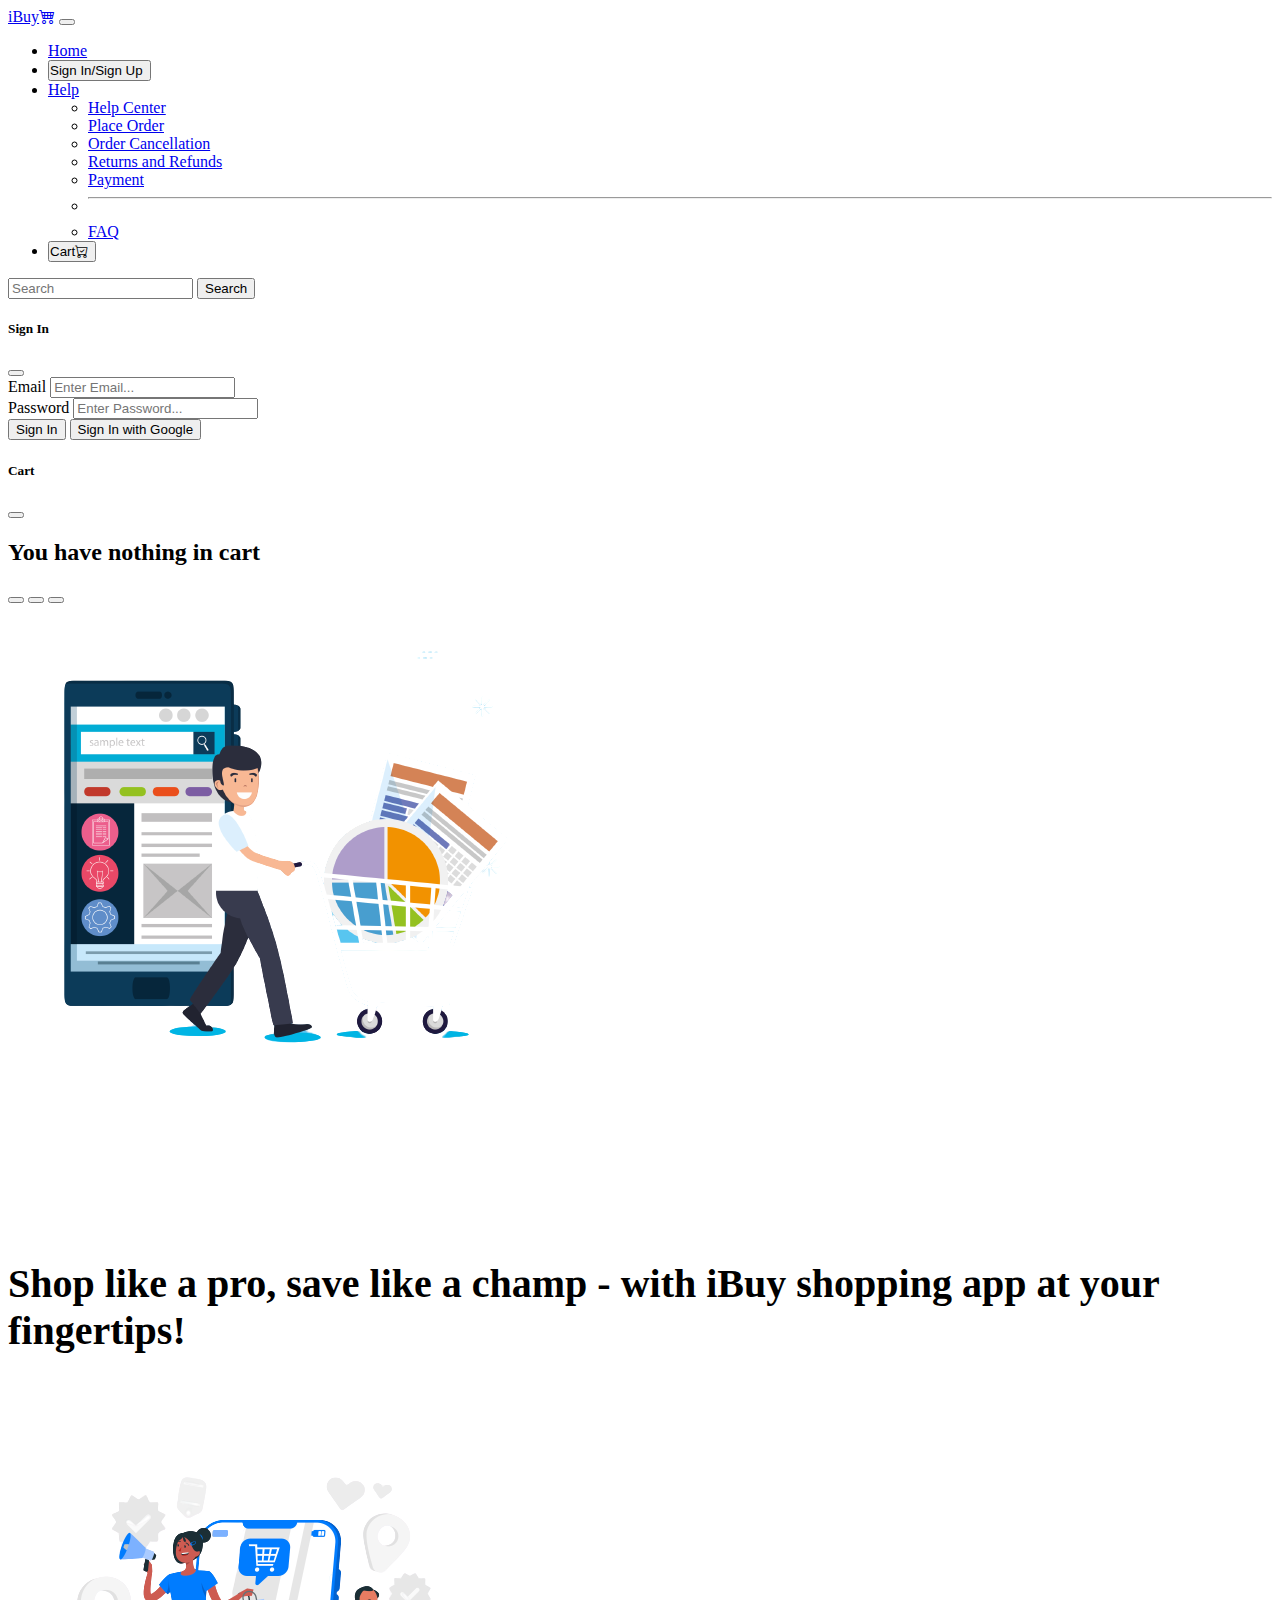
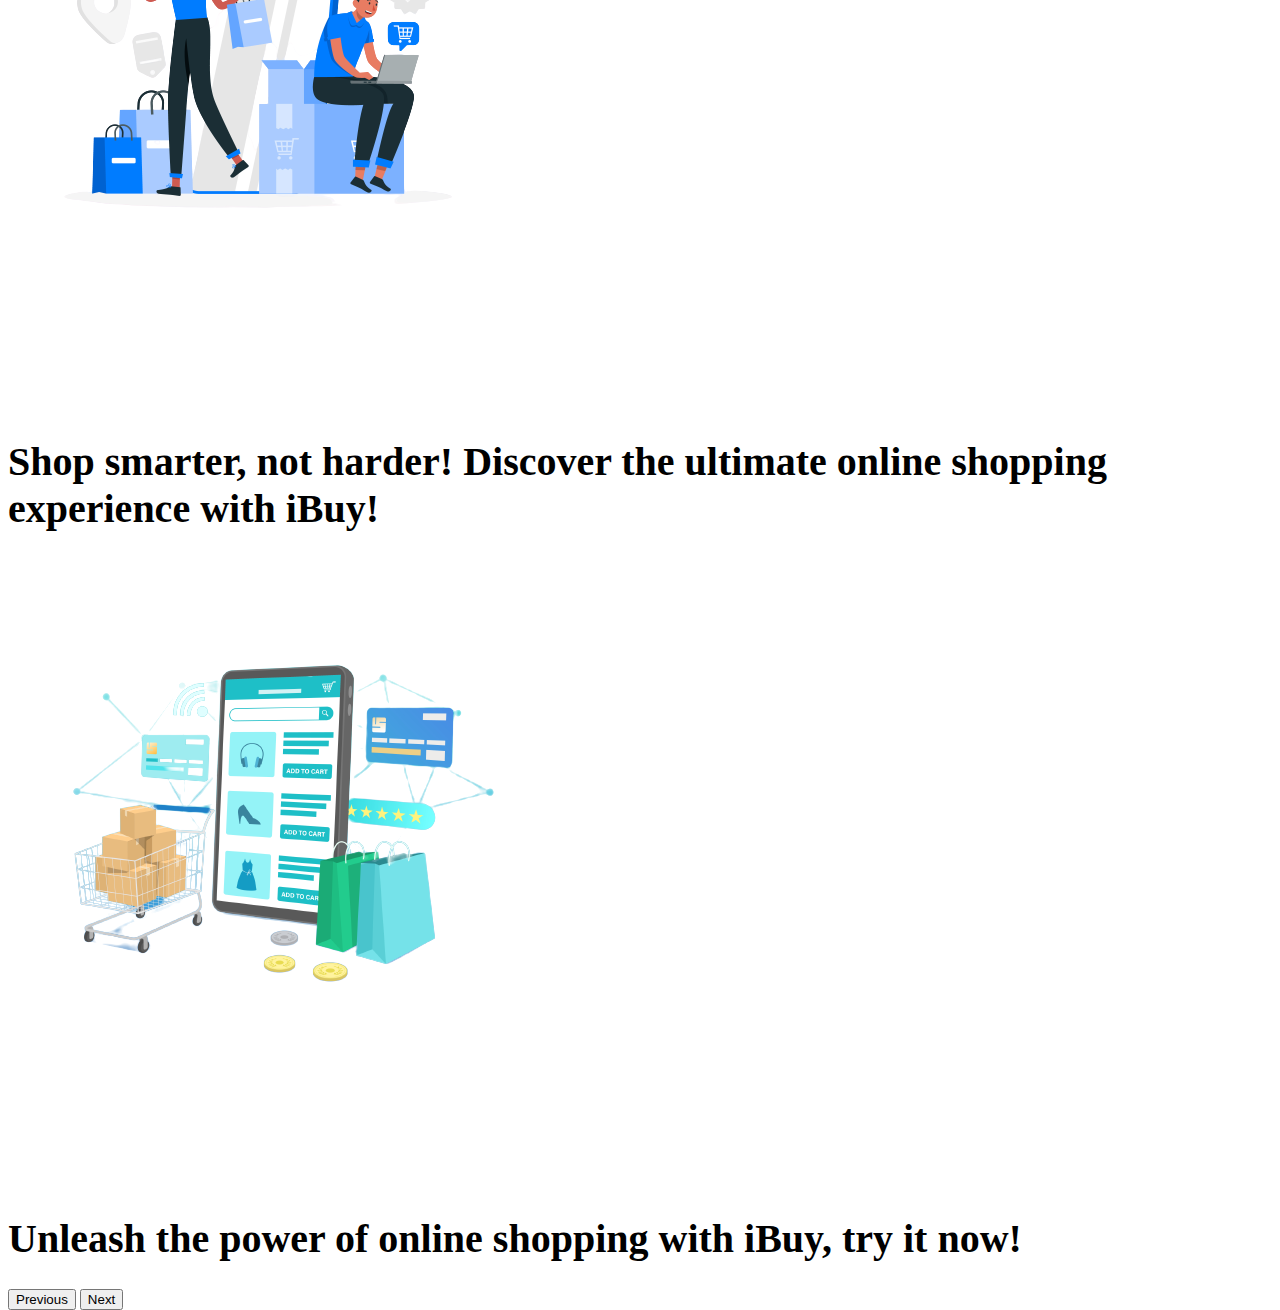
==== HTML Files/index.html @ 5ae65d47 "Created carousel for the hero section" ====
<!DOCTYPE html>
<html lang="en">
    <head>
        <meta charset="UTF-8">
        <meta http-equiv="X-UA-Compatible" content="IE=edge">
        <meta name="viewport" content="width=device-width, initial-scale=1.0">
        <link href="https://cdn.jsdelivr.net/npm/bootstrap@5.3.0-alpha1/dist/css/bootstrap.min.css" rel="stylesheet" integrity="sha384-GLhlTQ8iRABdZLl6O3oVMWSktQOp6b7In1Zl3/Jr59b6EGGoI1aFkw7cmDA6j6gD" crossorigin="anonymous">
        <link rel="stylesheet" href="https://cdn.jsdelivr.net/npm/bootstrap-icons@1.10.3/font/bootstrap-icons.css">
        <link rel="stylesheet" href="../CSS Files/style.css">
        <title>E-commerce</title>
    </head>
    <body>
        <!-- -------- Navbar -------- -->
        <nav class="navbar navbar-expand-lg bg-body-tertiary px-5 shadow sticky-top">
            <div class="container-fluid">
            <a class="navbar-brand text-primary fs-1 fw-bold ms-5 me-5" href="#">iBuy<i class="bi bi-cart4"></i></a>
            <button class="navbar-toggler" type="button" data-bs-toggle="collapse" data-bs-target="#navbarSupportedContent" aria-controls="navbarSupportedContent" aria-expanded="false" aria-label="Toggle navigation">
                <span class="navbar-toggler-icon"></span>
            </button>
            <div class="collapse navbar-collapse ms-5 fw-bold" id="navbarSupportedContent">
                <ul class="navbar-nav me-auto mb-2 mb-lg-0">
                    <li class="nav-item me-5">
                        <a class="nav-link active" aria-current="page" href="#">Home</a>
                    </li>
                    <li class="nav-item me-5 sign">
                        <button class="btn fw-bold" type="button" data-bs-toggle="offcanvas" data-bs-target="#offcanvasRight" aria-controls="offcanvasRight">Sign In/Sign Up</button>
                    </li>
                    <li class="nav-item me-5 dropdown">
                        <a class="nav-link dropdown-toggle" href="#" role="button" data-bs-toggle="dropdown" aria-expanded="false">
                            Help
                        </a>
                        <ul class="dropdown-menu">
                            <li><a class="dropdown-item" href="#">Help Center</a></li>
                            <li><a class="dropdown-item" href="#">Place Order</a></li>
                            <li><a class="dropdown-item" href="#">Order Cancellation</a></li>
                            <li><a class="dropdown-item" href="#">Returns and Refunds</a></li>
                            <li><a class="dropdown-item" href="#">Payment</a></li>
                            <li><hr class="dropdown-divider"></li>
                            <li><a class="dropdown-item" href="#">FAQ</a></li>
                        </ul>
                    </li>
                    <li class="nav-item cart">
                        <button class="btn fw-bold" type="button" data-bs-toggle="offcanvas" data-bs-target="#staticBackdrop" aria-controls="staticBackdrop">
                            Cart<i class="bi bi-cart-check"></i>
                        </button>
                    </li>
                </ul>
                <form class="d-flex w-50 me-5 find" role="search">
                <input class="form-control me-2" type="search" placeholder="Search" aria-label="Search">
                <button class="btn btn-primary" type="submit">Search</button>
                </form>
            </div>
            </div>
        </nav>
            <!-- -------- Sign In/Sign Up -------- -->
            <div class="offcanvas offcanvas-end" tabindex="-1" id="offcanvasRight" aria-labelledby="offcanvasRightLabel">
                <div class="offcanvas-header">
                    <h5 class="offcanvas-title text-primary" id="offcanvasRightLabel">Sign In</h5>
                    <button type="button" class="btn-close" data-bs-dismiss="offcanvas" aria-label="Close"></button>
                </div>
                <div class="offcanvas-body">
                    <form class="text-center">
                        <div class="mb-3">
                            <label for="" class="form-label float-start">Email</label>
                            <input type="text" class="form-control" placeholder="Enter Email...">
                        </div>
                        <div class="mb-3">
                            <label for="" class="form-label float-start">Password</label>
                            <input type="password" class="form-control" placeholder="Enter Password...">
                        </div>
                        <button class="btn btn-primary w-50 fw-bold">Sign In</button>
                        <button class="btn btn-warning w-50 m-3 fw-bold">Sign In with Google</button>
                    </form>
                </div>
            </div>
            <!-- --------- Cart and Orders --------- -->
            <div class="offcanvas offcanvas-start" data-bs-backdrop="static" tabindex="-1" id="staticBackdrop" aria-labelledby="staticBackdropLabel">
                <div class="offcanvas-header">
                <h5 class="offcanvas-title" id="staticBackdropLabel">Cart</h5>
                <button type="button" class="btn-close" data-bs-dismiss="offcanvas" aria-label="Close"></button>
                </div>
                <div class="offcanvas-body">
                <div>
                    <h2>You have nothing in cart</h2>
                </div>
                </div>
            </div>

            <!-- -------- Hero Section -------- -->
            <div id="carouselExampleIndicators" class="carousel slide">
                <div class="carousel-indicators">
                  <button type="button" data-bs-target="#carouselExampleIndicators" data-bs-slide-to="0" class="active" aria-current="true" aria-label="Slide 1"></button>
                  <button type="button" data-bs-target="#carouselExampleIndicators" data-bs-slide-to="1" aria-label="Slide 2"></button>
                  <button type="button" data-bs-target="#carouselExampleIndicators" data-bs-slide-to="2" aria-label="Slide 3"></button>
                </div>
                <div class="carousel-inner">
                  <div class="carousel-item active">
                    <section class="hero">
                        <div class="row">
                            <div class="col-6 hero-div">
                                <div class="hero-pic">
                                    <img src="../Images/Pic 1-removebg-preview.png" alt="">
                                </div>
                            </div>
                            <div class="col-6 hero-text-div">
                                <div class="hero-text">
                                    <h1 class="text-primary">Shop like a pro, save like a champ - with iBuy shopping app at your fingertips!</h1>
                                </div>
                            </div>
                        </div>
                    </section>
                  </div>
                  <div class="carousel-item">
                    <section class="hero">
                        <div class="row">
                            <div class="col-6 hero-div">
                                <div class="hero-pic">
                                    <img src="../Images/Pic_2-removebg-preview.png" alt="">
                                </div>
                            </div>
                            <div class="col-6 hero-text-div">
                                <div class="hero-text">
                                    <h1 class="text-primary">Shop smarter, not harder! Discover the ultimate online shopping experience with iBuy!</h1>
                                </div>
                            </div>
                        </div>
                    </section>
                  </div>
                  <div class="carousel-item">
                    <section class="hero">
                        <div class="row">
                            <div class="col-6 hero-div">
                                <div class="hero-pic">
                                    <img src="../Images/Pic_3-removebg-preview.png" alt="">
                                </div>
                            </div>
                            <div class="col-6 hero-text-div">
                                <div class="hero-text">
                                    <h1 class="text-primary">Unleash the power of online shopping with iBuy, try it now!</h1>
                                </div>
                            </div>
                        </div>
                    </section>
                  </div>
                </div>
                <button class="carousel-control-prev" type="button" data-bs-target="#carouselExampleIndicators" data-bs-slide="prev">
                  <span class="carousel-control-prev-icon" aria-hidden="true"></span>
                  <span class="visually-hidden">Previous</span>
                </button>
                <button class="carousel-control-next" type="button" data-bs-target="#carouselExampleIndicators" data-bs-slide="next">
                  <span class="carousel-control-next-icon" aria-hidden="true"></span>
                  <span class="visually-hidden">Next</span>
                </button>
            </div>

        <!-- --------- Script Files --------- -->
        <script src="https://cdn.jsdelivr.net/npm/bootstrap@5.3.0-alpha1/dist/js/bootstrap.bundle.min.js" integrity="sha384-w76AqPfDkMBDXo30jS1Sgez6pr3x5MlQ1ZAGC+nuZB+EYdgRZgiwxhTBTkF7CXvN" crossorigin="anonymous"></script>
    </body>
</html>
---- CSS Files/style.css ----
.sign button {
    padding-left: 0;
}
.cart button {
    padding-left: 0;
}
.carousel {
    height: 65vh !important;
}
.carousel .carousel-inner .carousel-item .hero {
    background-image: url(../Images/shopping-cart-filled-with-coins-copy-space-background.jpg);
    background-size: cover;
    background-repeat: no-repeat;
}
.carousel .carousel-inner .carousel-item .hero .row .col-6 .hero-pic {
    height: 70vh;
}
/* .carousel .carousel-inner .carousel-item .hero .row .hero-text-div .hero-text {
    margin-top: 50px;
    padding-left: 50px;
    padding-right: 50px;
} */
.carousel .carousel-inner .carousel-item .hero .row .col-6 .hero-text h1 {
    font-size: 40px !important;
}
@media (max-width: 688px) {
    .find {
        width: 60vw !important;
    }
    .carousel {
        height: 25vh !important;
    }
    .carousel .carousel-inner .carousel-item .hero {
        height: 25vh !important;
    }
    .carousel .carousel-inner .carousel-item .hero .row .hero-div .hero-pic {
        height: 20vh !important;
    }
    .carousel .carousel-inner .carousel-item .hero .row .hero-div .hero-pic img {
        width: 200px !important;
    }
    .carousel .carousel-inner .carousel-item .hero .row .hero-text-div .hero-text {
        padding: none !important;
        width: 40vw !important;
        margin-top: 20px !important;
    }
    .carousel .carousel-inner .carousel-item .hero .row .hero-text-div .hero-text h1 {
        font-size: 20px !important;
    }
}
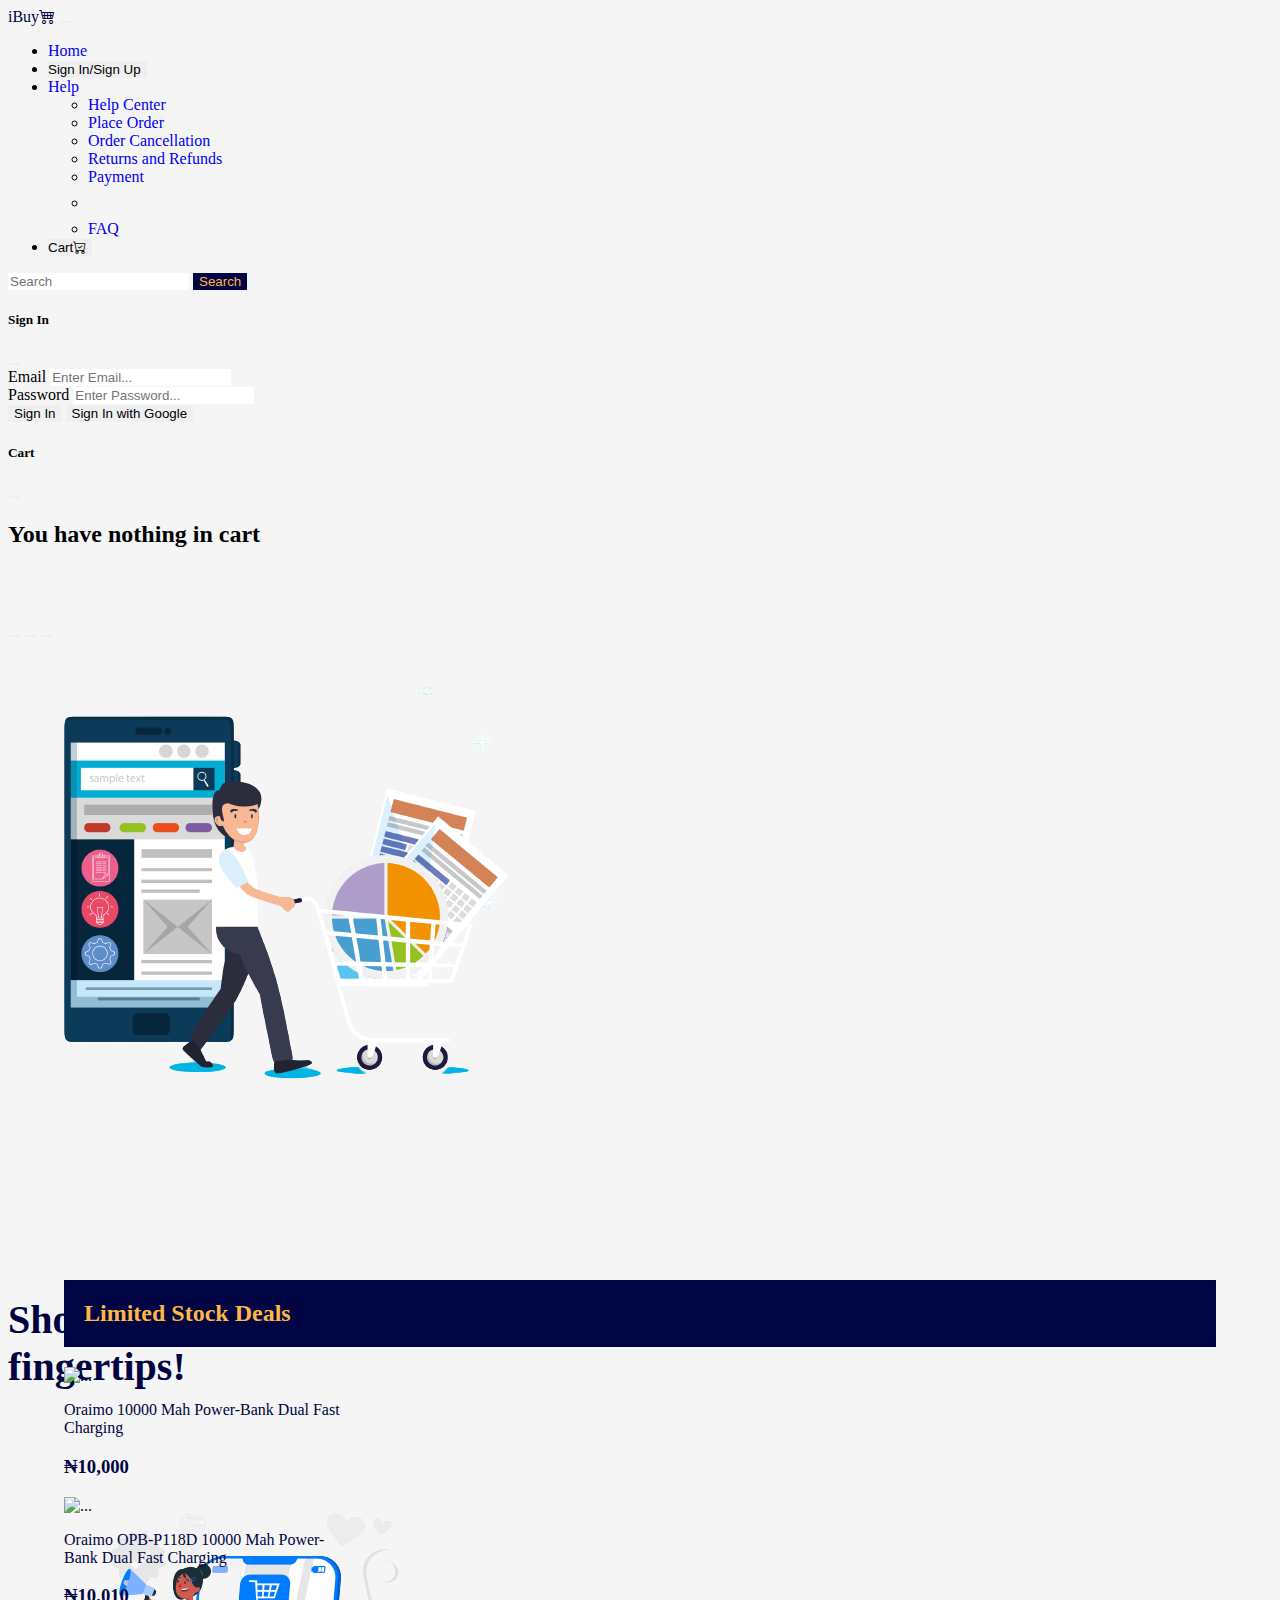
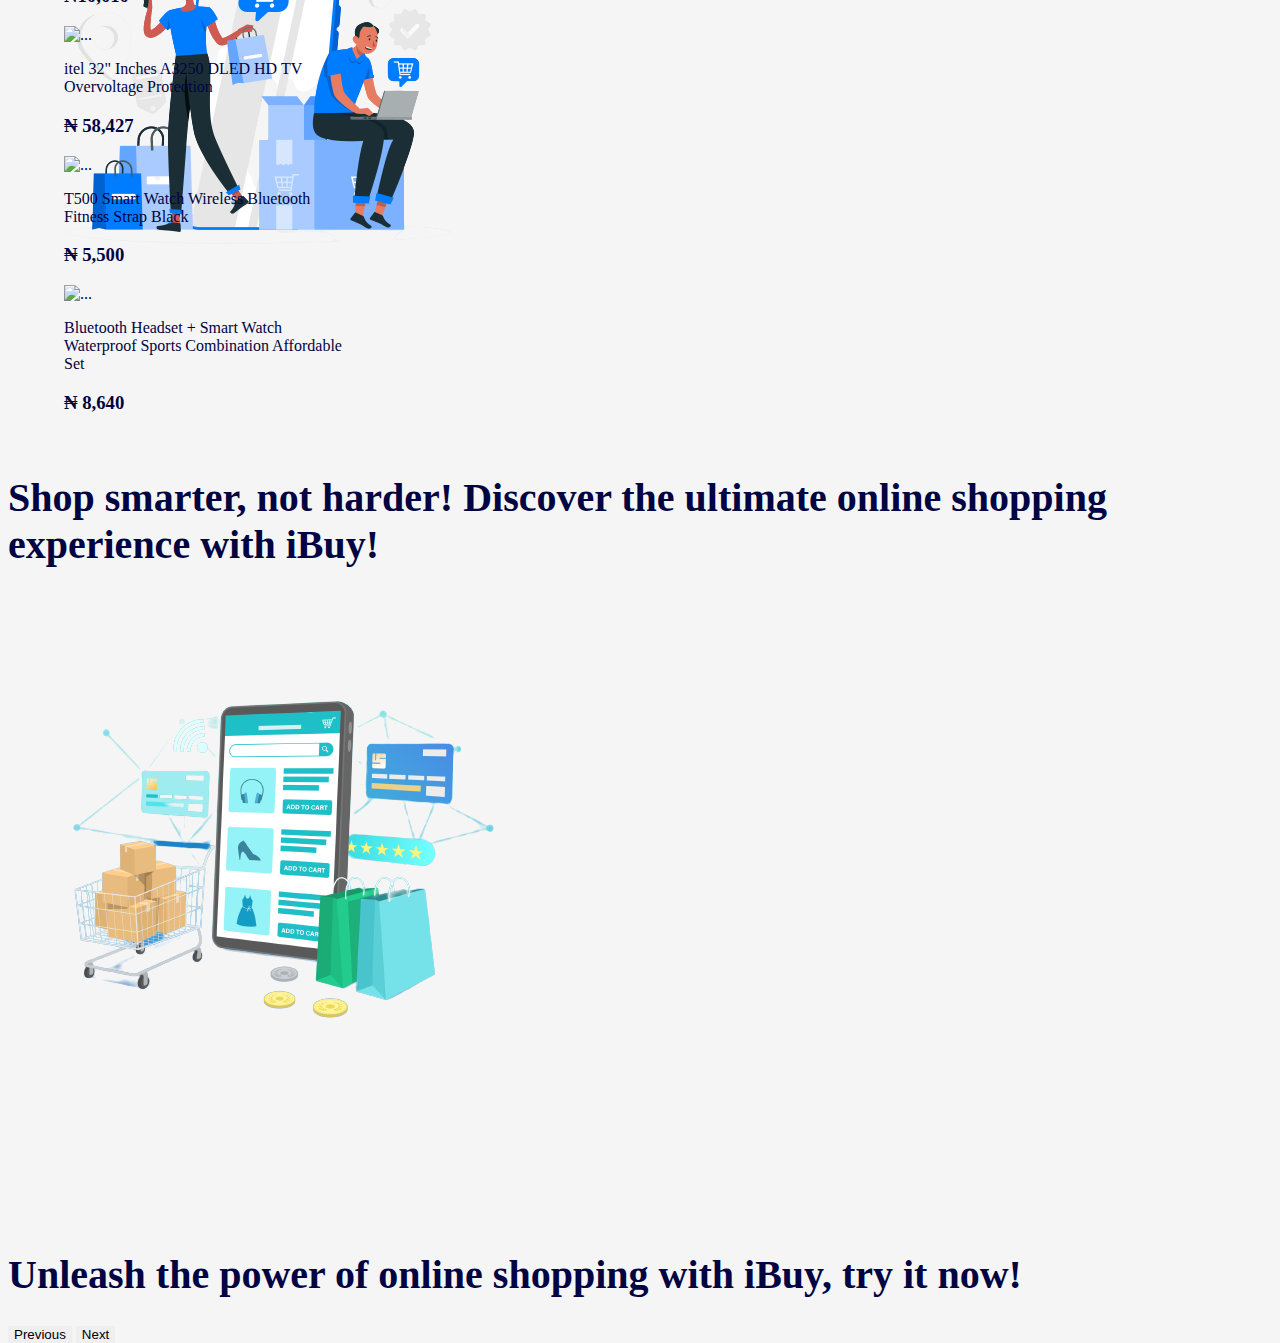
==== commit 02398068: "Modified carousel and added some stocks" ====
--- a/HTML Files/index.html
+++ b/HTML Files/index.html
@@ -13,7 +13,7 @@
         <!-- -------- Navbar -------- -->
         <nav class="navbar navbar-expand-lg bg-body-tertiary px-5 shadow sticky-top">
             <div class="container-fluid">
-            <a class="navbar-brand text-primary fs-1 fw-bold ms-5 me-5" href="#">iBuy<i class="bi bi-cart4"></i></a>
+            <a class="navbar-brand fs-1 fw-bold ms-5 me-5" href="#">iBuy<i class="bi bi-cart4"></i></a>
             <button class="navbar-toggler" type="button" data-bs-toggle="collapse" data-bs-target="#navbarSupportedContent" aria-controls="navbarSupportedContent" aria-expanded="false" aria-label="Toggle navigation">
                 <span class="navbar-toggler-icon"></span>
             </button>
@@ -47,7 +47,7 @@
                 </ul>
                 <form class="d-flex w-50 me-5 find" role="search">
                 <input class="form-control me-2" type="search" placeholder="Search" aria-label="Search">
-                <button class="btn btn-primary" type="submit">Search</button>
+                <button class="btn search-btn" type="submit">Search</button>
                 </form>
             </div>
             </div>
@@ -87,73 +87,174 @@
             </div>
 
             <!-- -------- Hero Section -------- -->
-            <div id="carouselExampleIndicators" class="carousel slide">
-                <div class="carousel-indicators">
-                  <button type="button" data-bs-target="#carouselExampleIndicators" data-bs-slide-to="0" class="active" aria-current="true" aria-label="Slide 1"></button>
-                  <button type="button" data-bs-target="#carouselExampleIndicators" data-bs-slide-to="1" aria-label="Slide 2"></button>
-                  <button type="button" data-bs-target="#carouselExampleIndicators" data-bs-slide-to="2" aria-label="Slide 3"></button>
-                </div>
-                <div class="carousel-inner">
-                  <div class="carousel-item active">
-                    <section class="hero">
+            <section class="hero-section p-3">
+                <div class="row">
+                    <div class="d-none d-md-block col-2">
+                        <div class="row mt-5">
+                            <div class="col-12">
+                                <img src="https://media0.giphy.com/media/d8Emd2WnaJR2HoiHQy/200w.webp?cid=ecf05e47xn0zj8n2a1nas0jeei32be3ux43mu6m7u30gfxlb&rid=200w.webp&ct=g" class="w-100 m-auto rounded mb-2" alt="">
+                            </div>
+                            <div class="col-12">
+                                <img src="https://media2.giphy.com/media/3oxHQiPpJvMtRrImvS/200w.webp?cid=ecf05e478xh4ek67h04rj5ja7so9u9i1rsnovklfw6je7woq&rid=200w.webp&ct=g" class="w-100 m-auto rounded mb-2" alt="">
+                            </div>
+                            <div class="col-12">
+                                <img src="https://media3.giphy.com/media/QW534qz1UEL6qKfv0r/200w.webp?cid=ecf05e47xn0zj8n2a1nas0jeei32be3ux43mu6m7u30gfxlb&rid=200w.webp&ct=g" class="w-100 m-auto rounded" alt="">
+                            </div>
+                        </div>
+                    </div>
+                    <div class="col-12 col-md-8">
+                        <div id="carouselExampleIndicators" class="carousel slide">
+                            <div class="carousel-indicators">
+                              <button type="button" data-bs-target="#carouselExampleIndicators" data-bs-slide-to="0" class="active" aria-current="true" aria-label="Slide 1"></button>
+                              <button type="button" data-bs-target="#carouselExampleIndicators" data-bs-slide-to="1" aria-label="Slide 2"></button>
+                              <button type="button" data-bs-target="#carouselExampleIndicators" data-bs-slide-to="2" aria-label="Slide 3"></button>
+                            </div>
+                            <div class="carousel-inner">
+                              <div class="carousel-item active">
+                                <section class="hero">
+                                    <div class="row">
+                                        <div class="col-6 hero-div">
+                                            <div class="hero-pic">
+                                                <img src="../Images/Pic 1-removebg-preview.png" alt="">
+                                            </div>
+                                        </div>
+                                        <div class="col-6 hero-text-div">
+                                            <div class="hero-text">
+                                                <h1 class="text-primary">Shop like a pro, save like a champ - with iBuy shopping app at your fingertips!</h1>
+                                            </div>
+                                        </div>
+                                    </div>
+                                </section>
+                              </div>
+                              <div class="carousel-item">
+                                <section class="hero">
+                                    <div class="row">
+                                        <div class="col-6 hero-div">
+                                            <div class="hero-pic">
+                                                <img src="../Images/Pic_2-removebg-preview.png" alt="">
+                                            </div>
+                                        </div>
+                                        <div class="col-6 hero-text-div">
+                                            <div class="hero-text">
+                                                <h1 class="text-primary">Shop smarter, not harder! Discover the ultimate online shopping experience with iBuy!</h1>
+                                            </div>
+                                        </div>
+                                    </div>
+                                </section>
+                              </div>
+                              <div class="carousel-item">
+                                <section class="hero">
+                                    <div class="row">
+                                        <div class="col-6 hero-div">
+                                            <div class="hero-pic">
+                                                <img src="../Images/Pic_3-removebg-preview.png" alt="">
+                                            </div>
+                                        </div>
+                                        <div class="col-6 hero-text-div">
+                                            <div class="hero-text">
+                                                <h1 class="text-primary">Unleash the power of online shopping with iBuy, try it now!</h1>
+                                            </div>
+                                        </div>
+                                    </div>
+                                </section>
+                              </div>
+                            </div>
+                            <button class="carousel-control-prev" type="button" data-bs-target="#carouselExampleIndicators" data-bs-slide="prev">
+                              <span class="carousel-control-prev-icon" aria-hidden="true"></span>
+                              <span class="visually-hidden">Previous</span>
+                            </button>
+                            <button class="carousel-control-next" type="button" data-bs-target="#carouselExampleIndicators" data-bs-slide="next">
+                              <span class="carousel-control-next-icon" aria-hidden="true"></span>
+                              <span class="visually-hidden">Next</span>
+                            </button>
+                        </div>
+                    </div>
+                    <div class="d-none d-md-block col-2">
                         <div class="row">
-                            <div class="col-6 hero-div">
-                                <div class="hero-pic">
-                                    <img src="../Images/Pic 1-removebg-preview.png" alt="">
-                                </div>
-                            </div>
-                            <div class="col-6 hero-text-div">
-                                <div class="hero-text">
-                                    <h1 class="text-primary">Shop like a pro, save like a champ - with iBuy shopping app at your fingertips!</h1>
-                                </div>
-                            </div>
-                        </div>
-                    </section>
-                  </div>
-                  <div class="carousel-item">
-                    <section class="hero">
-                        <div class="row">
-                            <div class="col-6 hero-div">
-                                <div class="hero-pic">
-                                    <img src="../Images/Pic_2-removebg-preview.png" alt="">
-                                </div>
-                            </div>
-                            <div class="col-6 hero-text-div">
-                                <div class="hero-text">
-                                    <h1 class="text-primary">Shop smarter, not harder! Discover the ultimate online shopping experience with iBuy!</h1>
-                                </div>
-                            </div>
-                        </div>
-                    </section>
-                  </div>
-                  <div class="carousel-item">
-                    <section class="hero">
-                        <div class="row">
-                            <div class="col-6 hero-div">
-                                <div class="hero-pic">
-                                    <img src="../Images/Pic_3-removebg-preview.png" alt="">
-                                </div>
-                            </div>
-                            <div class="col-6 hero-text-div">
-                                <div class="hero-text">
-                                    <h1 class="text-primary">Unleash the power of online shopping with iBuy, try it now!</h1>
-                                </div>
-                            </div>
-                        </div>
-                    </section>
-                  </div>
-                </div>
-                <button class="carousel-control-prev" type="button" data-bs-target="#carouselExampleIndicators" data-bs-slide="prev">
-                  <span class="carousel-control-prev-icon" aria-hidden="true"></span>
-                  <span class="visually-hidden">Previous</span>
-                </button>
-                <button class="carousel-control-next" type="button" data-bs-target="#carouselExampleIndicators" data-bs-slide="next">
-                  <span class="carousel-control-next-icon" aria-hidden="true"></span>
-                  <span class="visually-hidden">Next</span>
-                </button>
-            </div>
+                            <div class="col-12">
+                                <img src="https://media4.giphy.com/media/bFYAZHHw5VXL9gOMlg/200w.webp?cid=ecf05e47yyg6trs2l5z1qufhphr2ei4ddijs8u3pc9popw07&rid=200w.webp&ct=g" class="w-100 m-auto rounded mb-2" alt="">
+                            </div>
+                            <div class="col-12">
+                                <img src="https://media4.giphy.com/media/3o6ZsYYi4MmCcr9KN2/200w.webp?cid=ecf05e47u8t3mta0fl2ksmkemon589alfnhzruorkas58r6s&rid=200w.webp&ct=g" class="w-100 m-auto rounded mb-2" alt="">
+                            </div>
+                            <div class="col-12">
+                                <img src="https://media3.giphy.com/media/veCY1SBYNKpPlOoxXp/200w.webp?cid=ecf05e47x2pbfk21wmedcq3phlq4gr0ft1qpdosq0bangllr&rid=200w.webp&ct=g" class="w-100 m-auto rounded" alt="">
+                            </div>
+                        </div>
+                    </div>
+                </div>
+            </section>
+
+            <!-- -------- Stock Section -------- -->
+            <section class="stock-section">
+                <nav class="section-nav">
+                    <a href="#" class="text-decoration-none">
+                        <h2>Limited Stock Deals</h2>
+                    </a>
+                </nav>
+                <div class="row">
+                    <div class="col-6 col-md-2 stock-box me-5 ms-3">
+                        <a href="#">
+                            <div class="card shadow" style="width: 18rem;">
+                                <img src="https://ng.jumia.is/unsafe/fit-in/300x300/filters:fill(white)/product/50/5744801/1.jpg?5325" class="card-img-top" alt="...">
+                                <div class="card-body">
+                                  <p class="card-text">Oraimo 10000 Mah Power-Bank Dual Fast Charging</p>
+                                  <h3>₦10,000</h3>
+                                </div>
+                            </div>
+                        </a>
+                    </div>
+                    <div class="col-6 col-md-2 stock-box me-5">
+                        <a href="#">
+                            <div class="card shadow" style="width: 18rem;">
+                                <img src="https://ng.jumia.is/unsafe/fit-in/500x500/filters:fill(white)/product/06/7283311/1.jpg?0878" class="card-img-top" alt="...">
+                                <div class="card-body">
+                                  <p class="card-text">Oraimo OPB-P118D 10000 Mah Power-Bank Dual Fast Charging</p>
+                                  <h3>₦10,010</h3>
+                                </div>
+                            </div>
+                        </a>
+                    </div>
+                    <div class="col-6 col-md-2 stock-box me-5">
+                        <a href="#">
+                            <div class="card shadow" style="width: 18rem;">
+                                <img src="https://ng.jumia.is/unsafe/fit-in/300x300/filters:fill(white)/product/95/3011461/1.jpg?0815" class="card-img-top" alt="...">
+                                <div class="card-body">
+                                  <p class="card-text">itel 32" Inches A3250 DLED HD TV Overvoltage Protection</p>
+                                  <h3>₦ 58,427</h3>
+                                </div>
+                            </div>
+                        </a>
+                    </div>
+                    <div class="col-6 col-md-2 stock-box me-5">
+                        <a href="#">
+                            <div class="card shadow" style="width: 18rem;">
+                                <img src="https://ng.jumia.is/unsafe/fit-in/500x500/filters:fill(white)/product/88/7704791/1.jpg?5515" class="card-img-top" alt="...">
+                                <div class="card-body">
+                                  <p class="card-text">T500 Smart Watch Wireless Bluetooth Fitness Strap Black</p>
+                                  <h3>₦ 5,500</h3>
+                                </div>
+                            </div>
+                        </a>
+                    </div>
+                    <div class="col-6 col-md-2 stock-box">
+                        <a href="#">
+                            <div class="card shadow" style="width: 18rem;">
+                                <img src="https://ng.jumia.is/unsafe/fit-in/500x500/filters:fill(white)/product/05/130148/1.jpg?0854" class="card-img-top" alt="...">
+                                <div class="card-body">
+                                  <p class="card-text">Bluetooth Headset + Smart Watch Waterproof Sports Combination Affordable Set</p>
+                                  <h3>₦ 8,640</h3>
+                                </div>
+                            </div>
+                        </a>
+                    </div>
+                </div>
+            </section>
 
         <!-- --------- Script Files --------- -->
+        <script src="https://code.jquery.com/jquery-3.6.0.min.js"></script>
         <script src="https://cdn.jsdelivr.net/npm/bootstrap@5.3.0-alpha1/dist/js/bootstrap.bundle.min.js" integrity="sha384-w76AqPfDkMBDXo30jS1Sgez6pr3x5MlQ1ZAGC+nuZB+EYdgRZgiwxhTBTkF7CXvN" crossorigin="anonymous"></script>
+
+        <script src="../Script/script.js"></script>
     </body>
 </html>--- a/CSS Files/style.css
+++ b/CSS Files/style.css
@@ -1,3 +1,36 @@
+* {
+    text-decoration: none !important;
+    outline: none !important;
+    border: none !important;
+}
+body {
+    background: #f5f5f5;
+}
+::-webkit-scrollbar {
+width: 10px;
+}
+::-webkit-scrollbar-track {
+background: #ffb643;
+}
+::-webkit-scrollbar-thumb {
+background: #000442;
+border-radius: 10px;
+}
+::selection {
+    background: #000442;
+    color: #ffb643;
+}
+.navbar .container-fluid .navbar-brand {
+    color: #000442 !important;
+}
+.navbar .container-fluid .collapse .search-btn {
+    background: #000442;
+    color: #ffb643;
+}
+.navbar .container-fluid .collapse .search-btn:hover {
+    background: #ffb643;
+    color: #000442;
+}
 .sign button {
     padding-left: 0;
 }
@@ -6,32 +39,42 @@
 }
 .carousel {
     height: 65vh !important;
+    margin: auto !important;
 }
 .carousel .carousel-inner .carousel-item .hero {
-    background-image: url(../Images/shopping-cart-filled-with-coins-copy-space-background.jpg);
+    background-image: url(https://img.freepik.com/free-photo/black-friday-elements-assortment_23-2149074076.jpg?size=626&ext=jpg&uid=R88143231&ga=GA1.1.435754364.1664882235&semt=ais);
     background-size: cover;
     background-repeat: no-repeat;
+    border-radius: 20px !important;
 }
 .carousel .carousel-inner .carousel-item .hero .row .col-6 .hero-pic {
     height: 70vh;
 }
-/* .carousel .carousel-inner .carousel-item .hero .row .hero-text-div .hero-text {
-    margin-top: 50px;
-    padding-left: 50px;
-    padding-right: 50px;
-} */
 .carousel .carousel-inner .carousel-item .hero .row .col-6 .hero-text h1 {
     font-size: 40px !important;
+    color: #000442 !important;
+}
+.stock-section {
+    width: 90vw;
+    margin: auto;
+}
+.stock-section .section-nav h2{
+    background: #000442;
+    color: #ffb643;
+    padding: 20px;
+}
+.stock-section .row .stock-box a .card{
+    color: #000442;
 }
 @media (max-width: 688px) {
     .find {
         width: 60vw !important;
     }
     .carousel {
-        height: 25vh !important;
+        height: 20vh !important;
     }
     .carousel .carousel-inner .carousel-item .hero {
-        height: 25vh !important;
+        height: 20vh !important;
     }
     .carousel .carousel-inner .carousel-item .hero .row .hero-div .hero-pic {
         height: 20vh !important;
@@ -45,6 +88,15 @@
         margin-top: 20px !important;
     }
     .carousel .carousel-inner .carousel-item .hero .row .hero-text-div .hero-text h1 {
-        font-size: 20px !important;
+        font-size: 1.2rem !important;
+    }
+    .stock-section .row .stock-box{
+        width: 10rem !important;
+        margin-left: 0 !important;
+    }
+    .stock-section .row .stock-box a .card{
+        width: 12rem !important;
+        height: 25rem !important;
+        margin: 10px !important;
     }
 }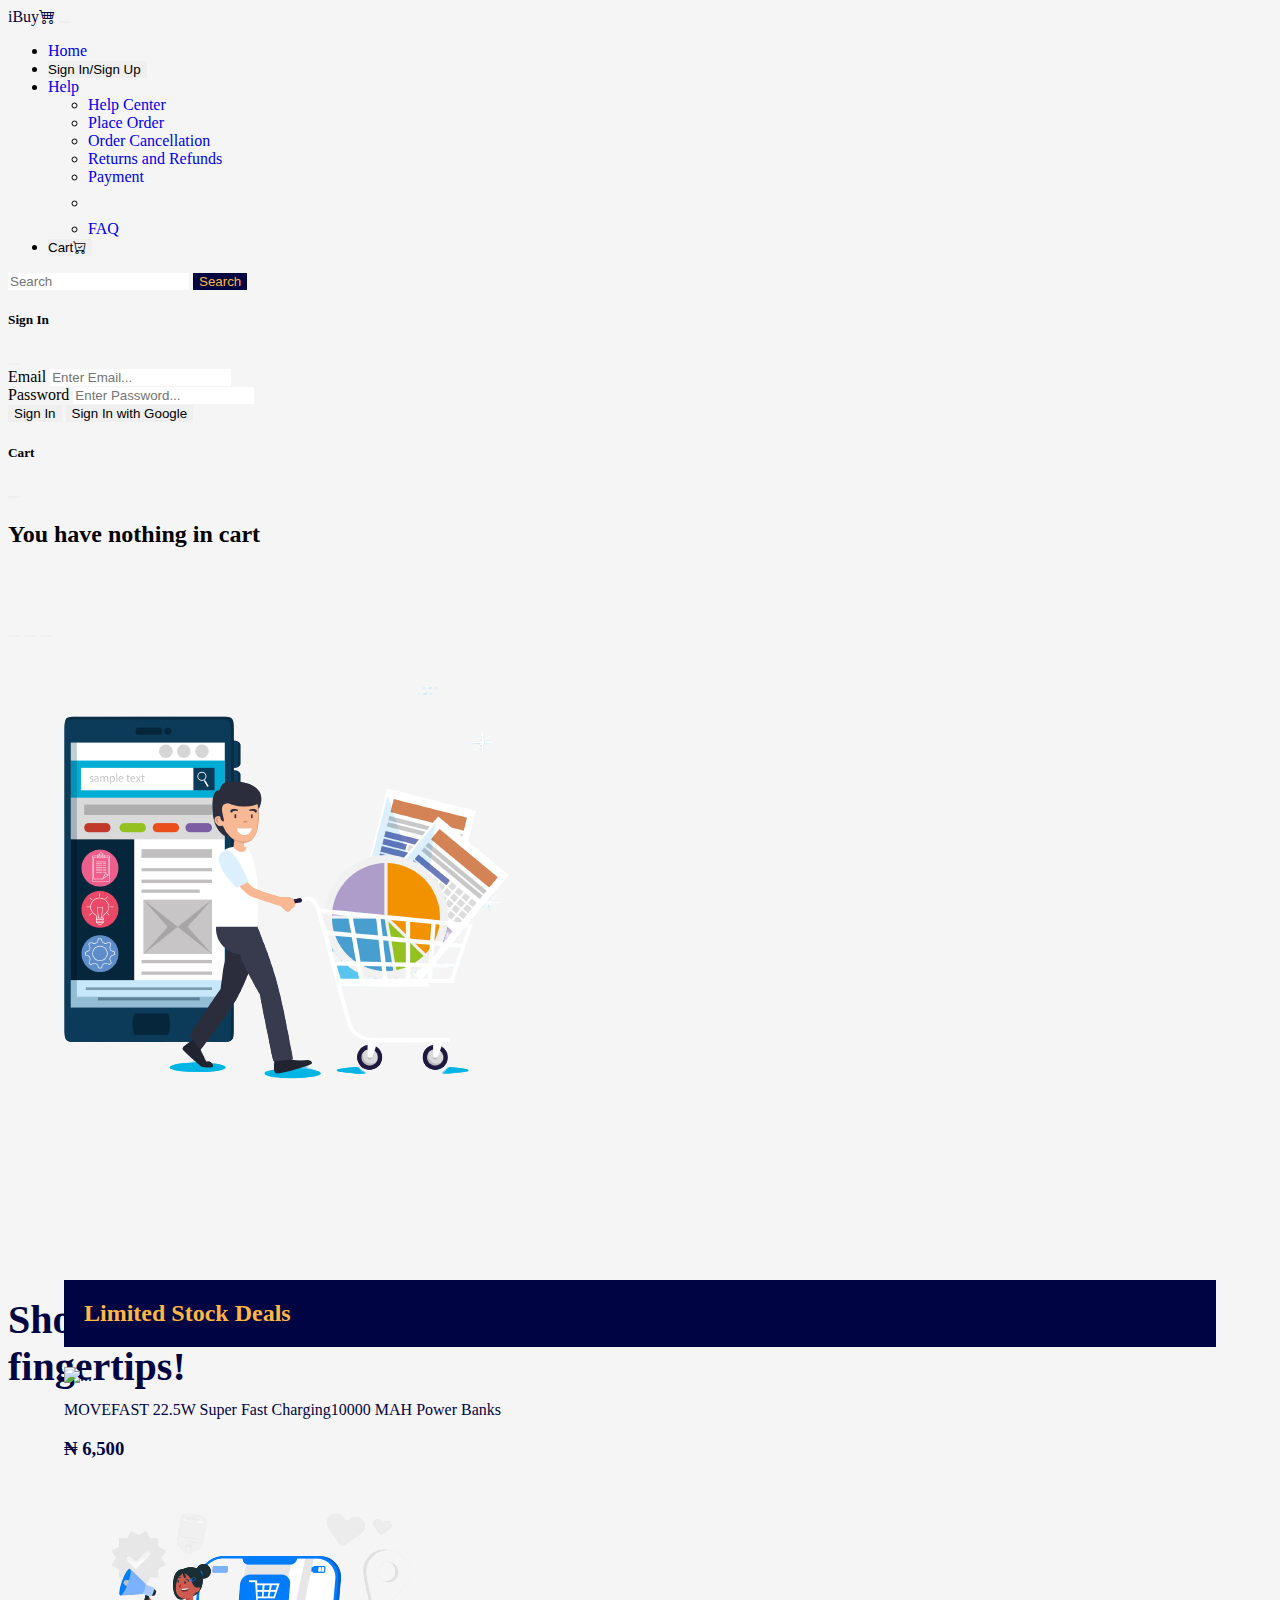
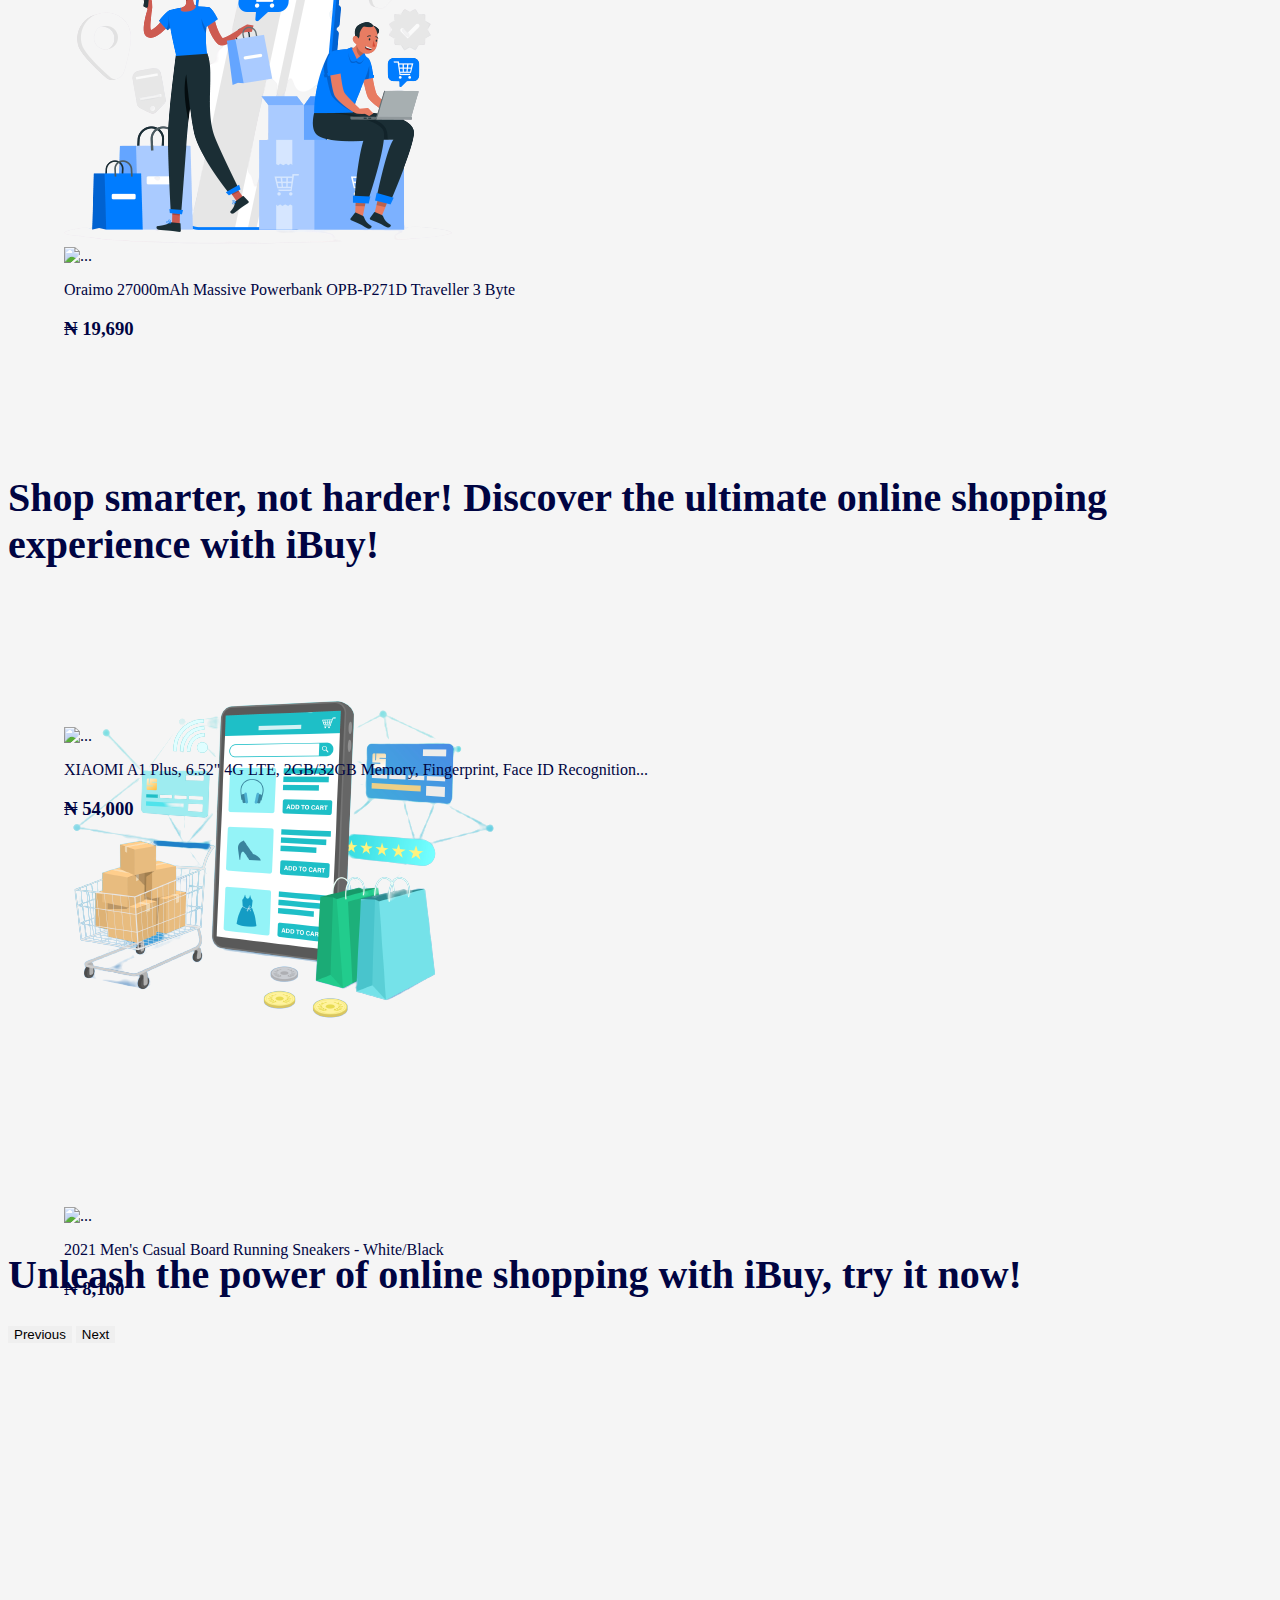
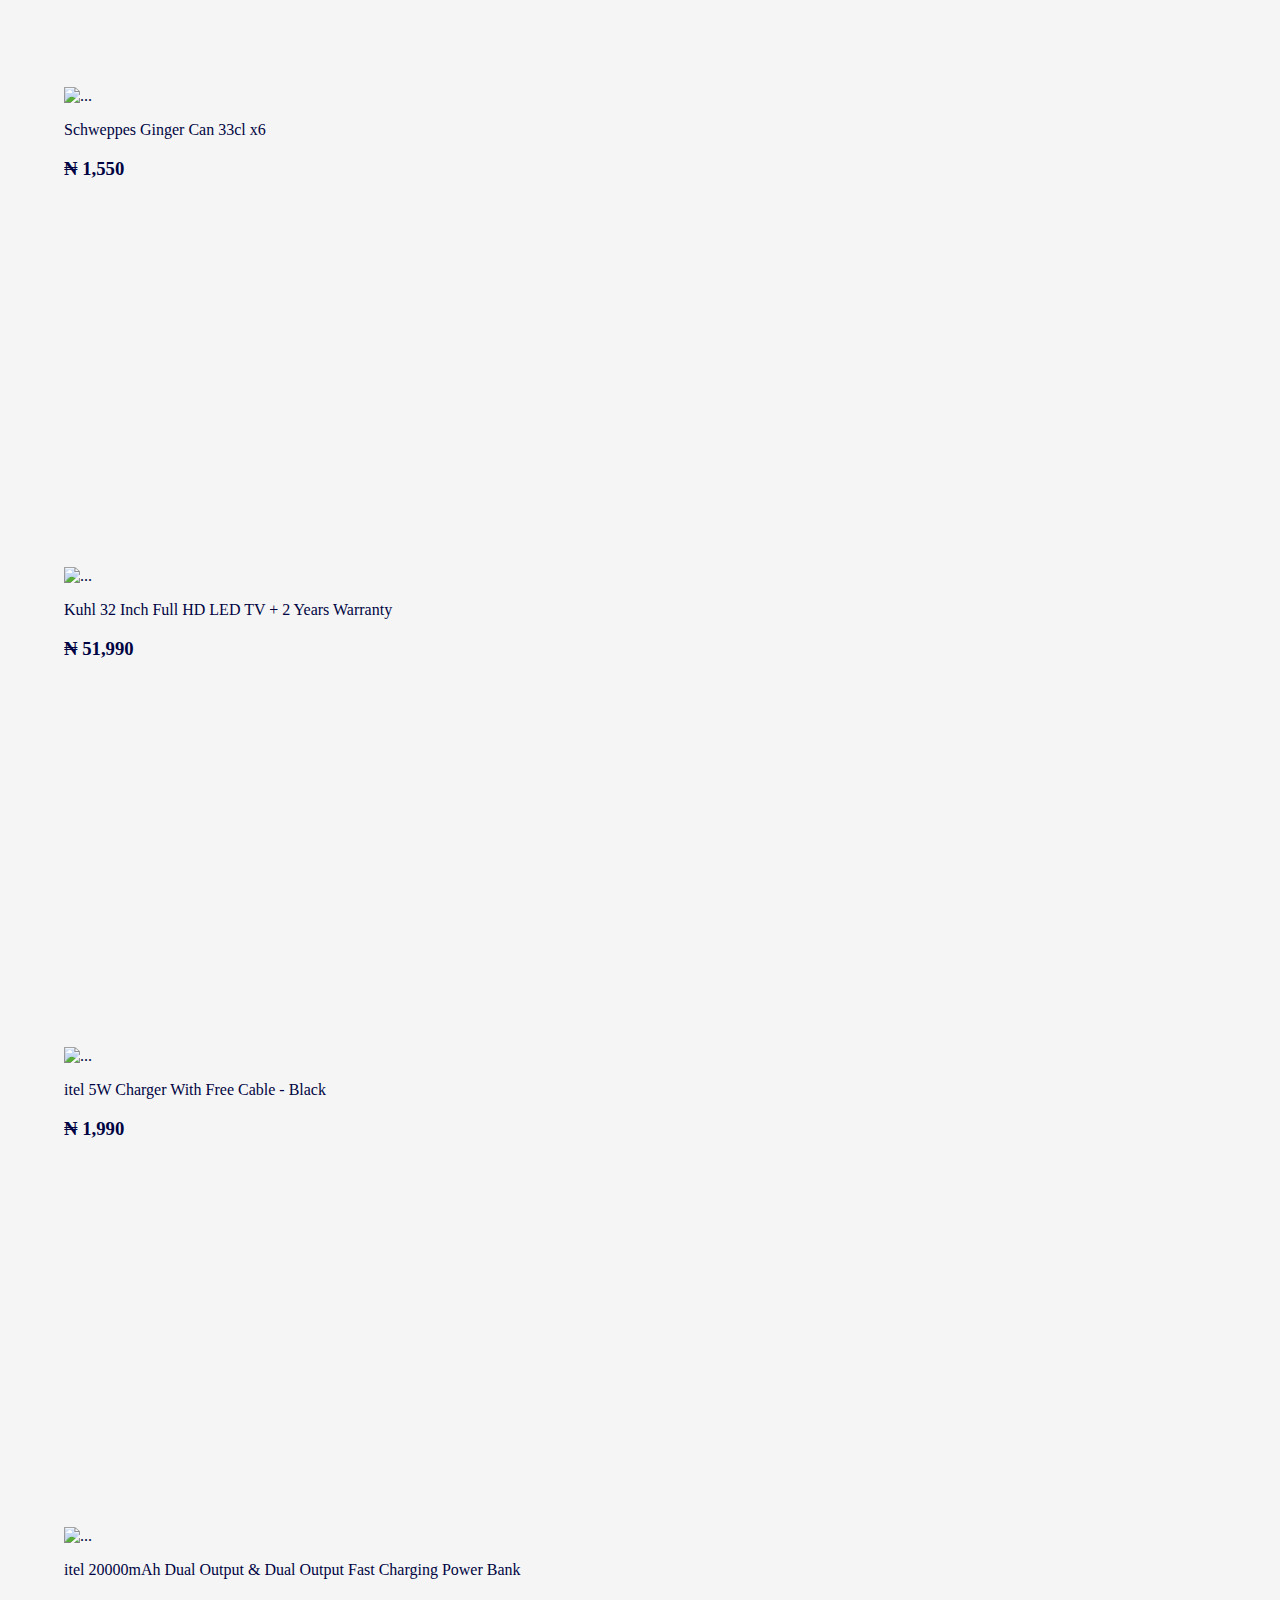
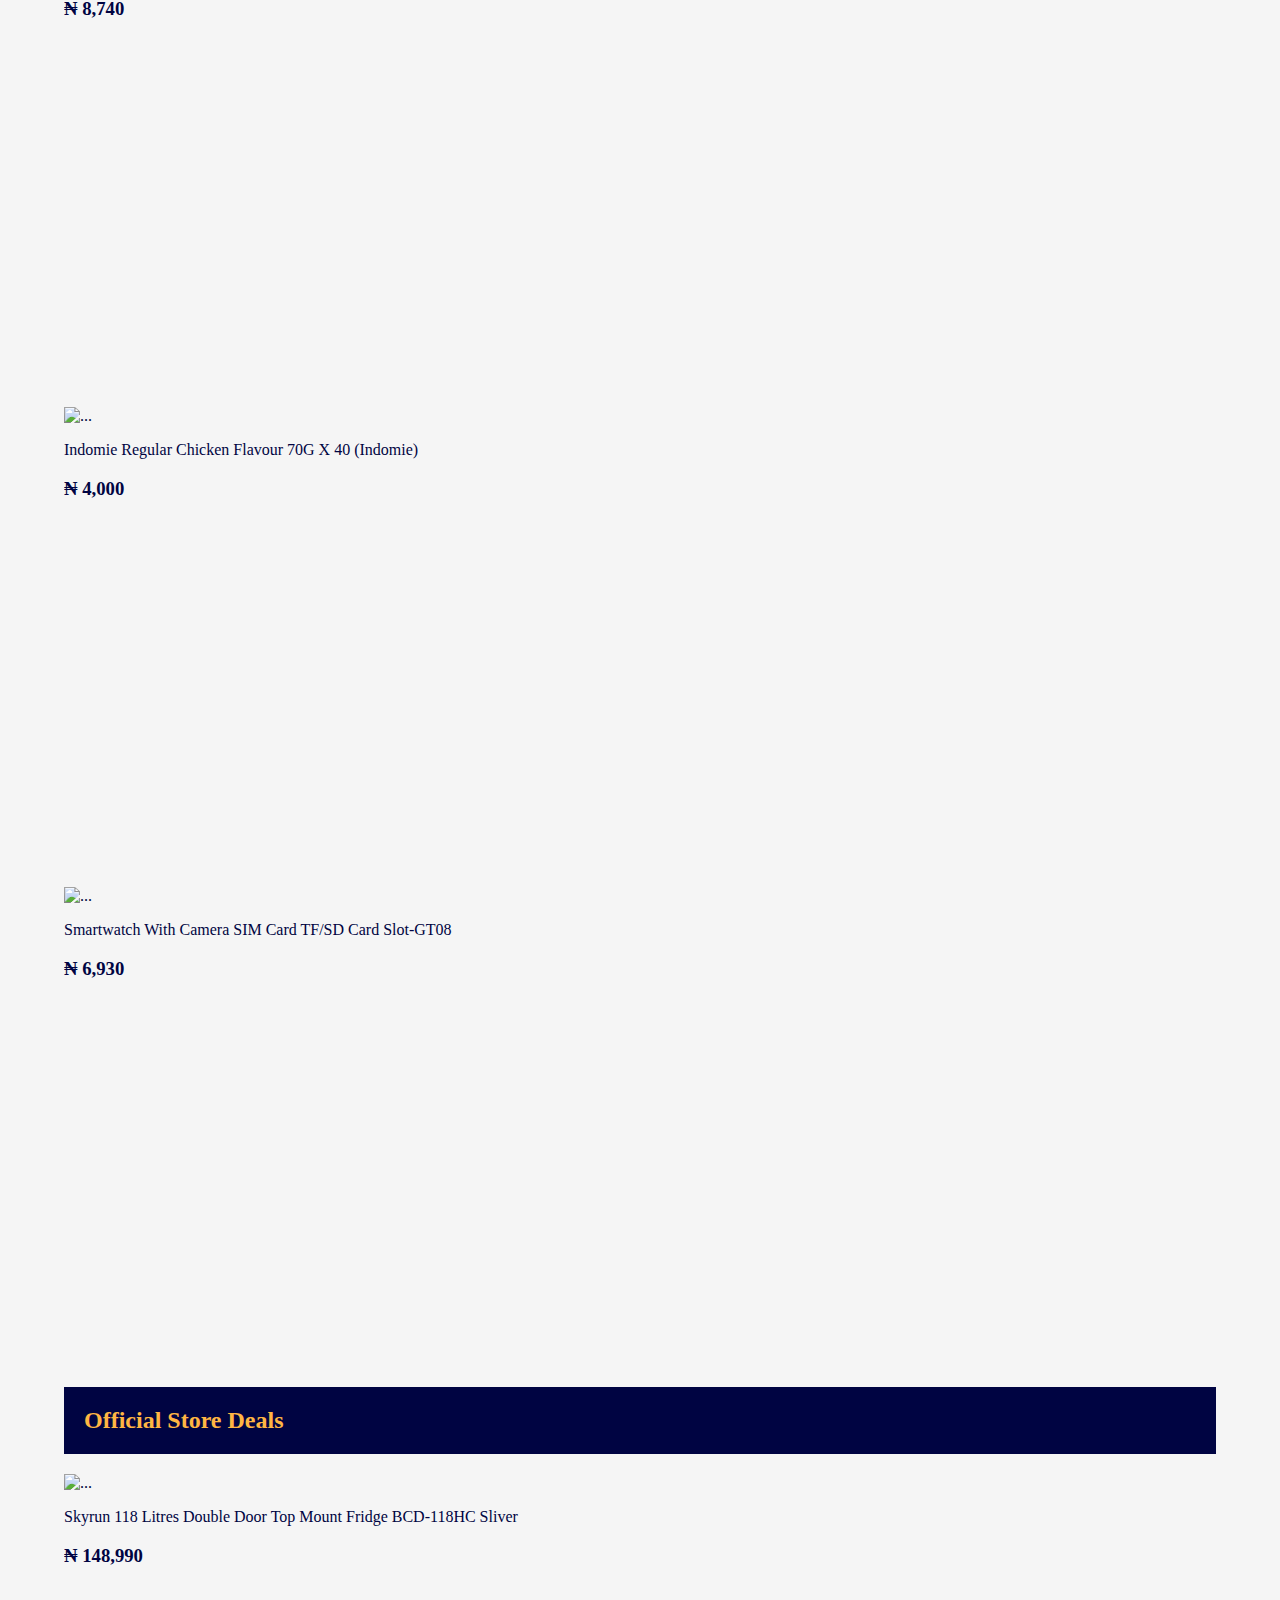
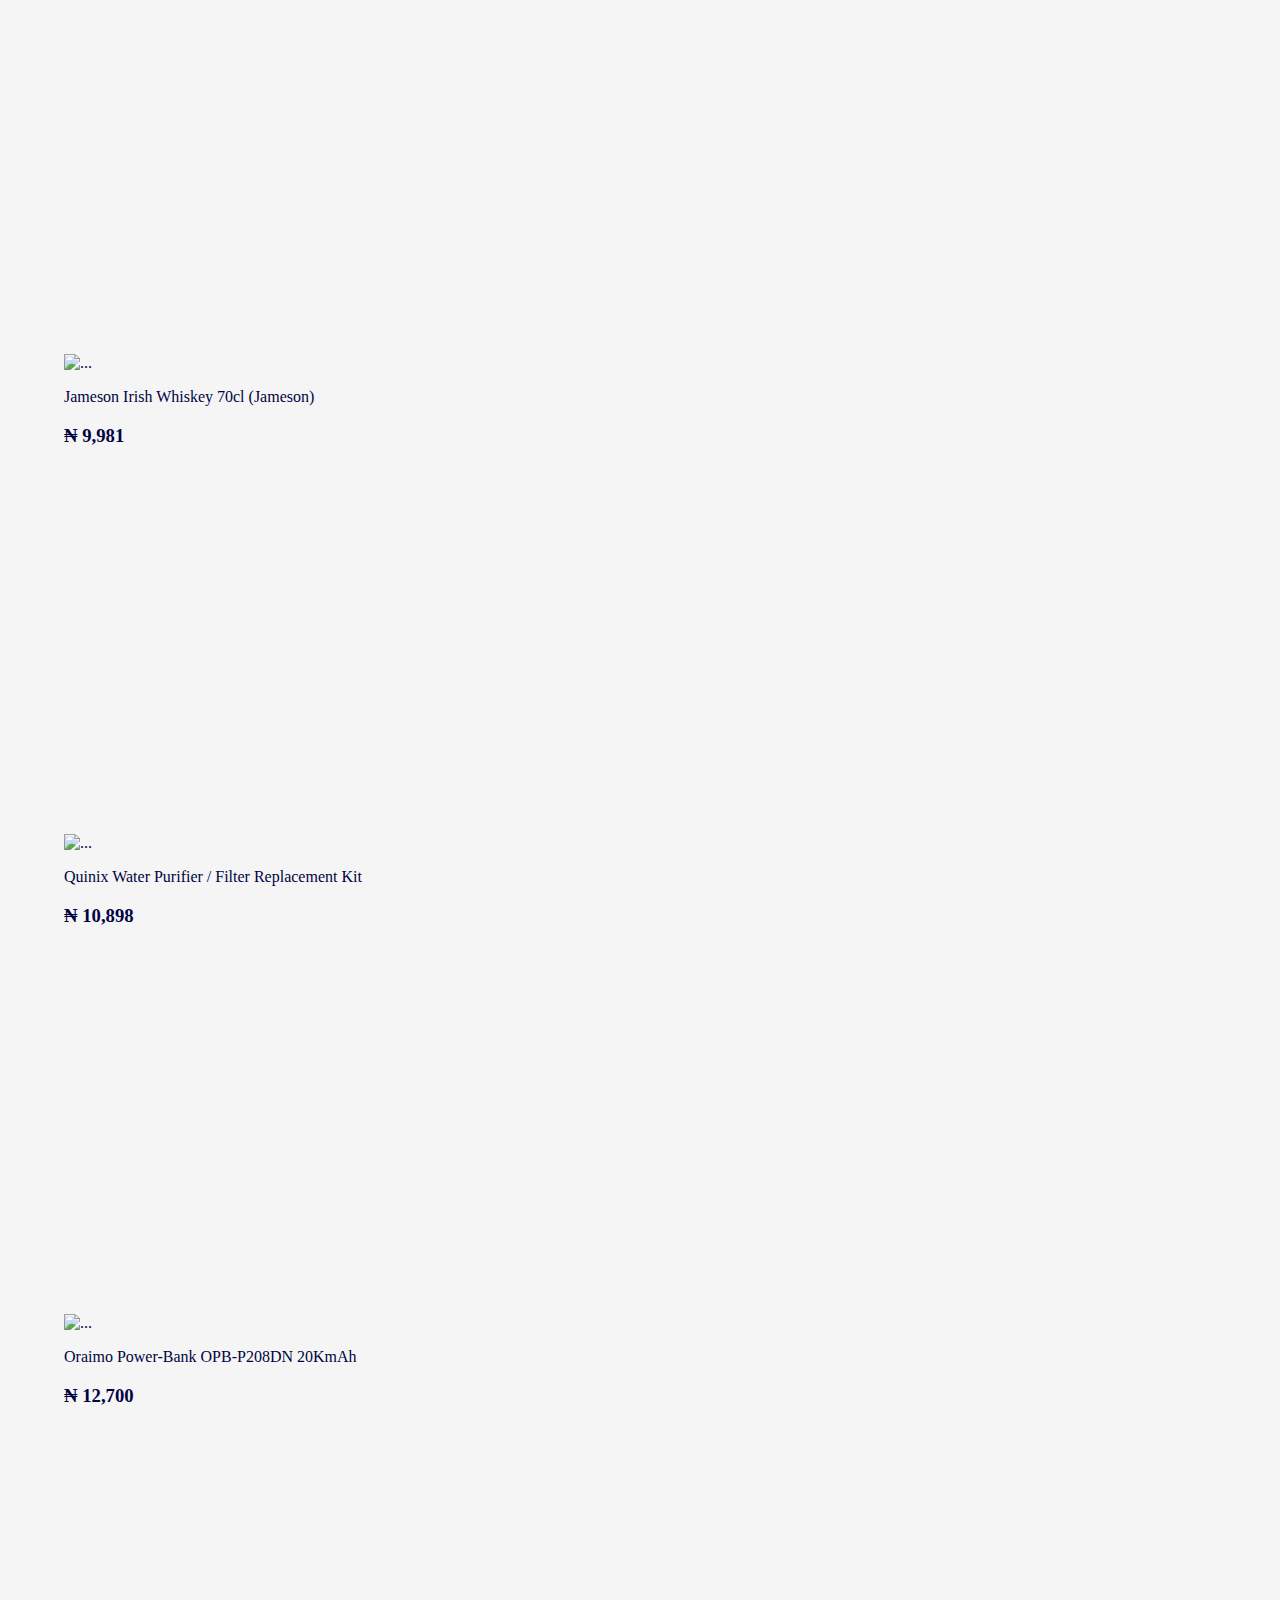
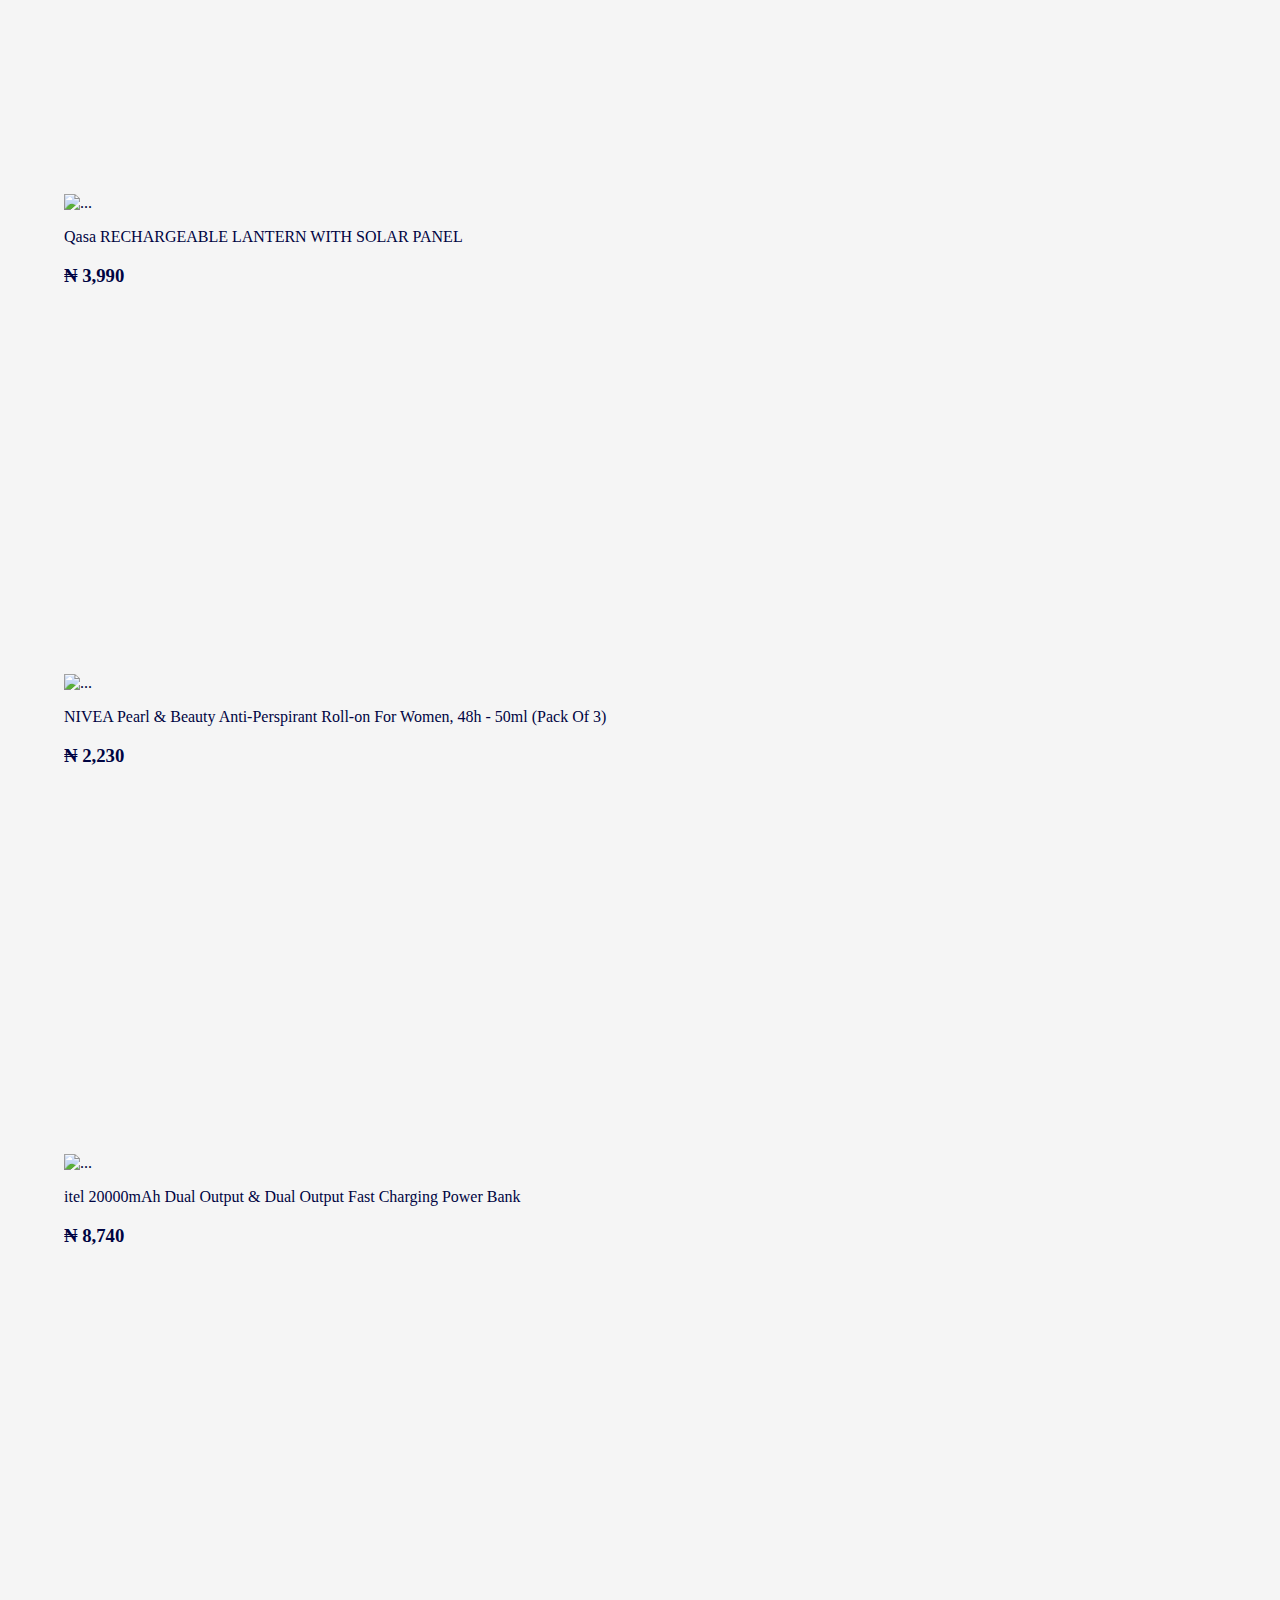
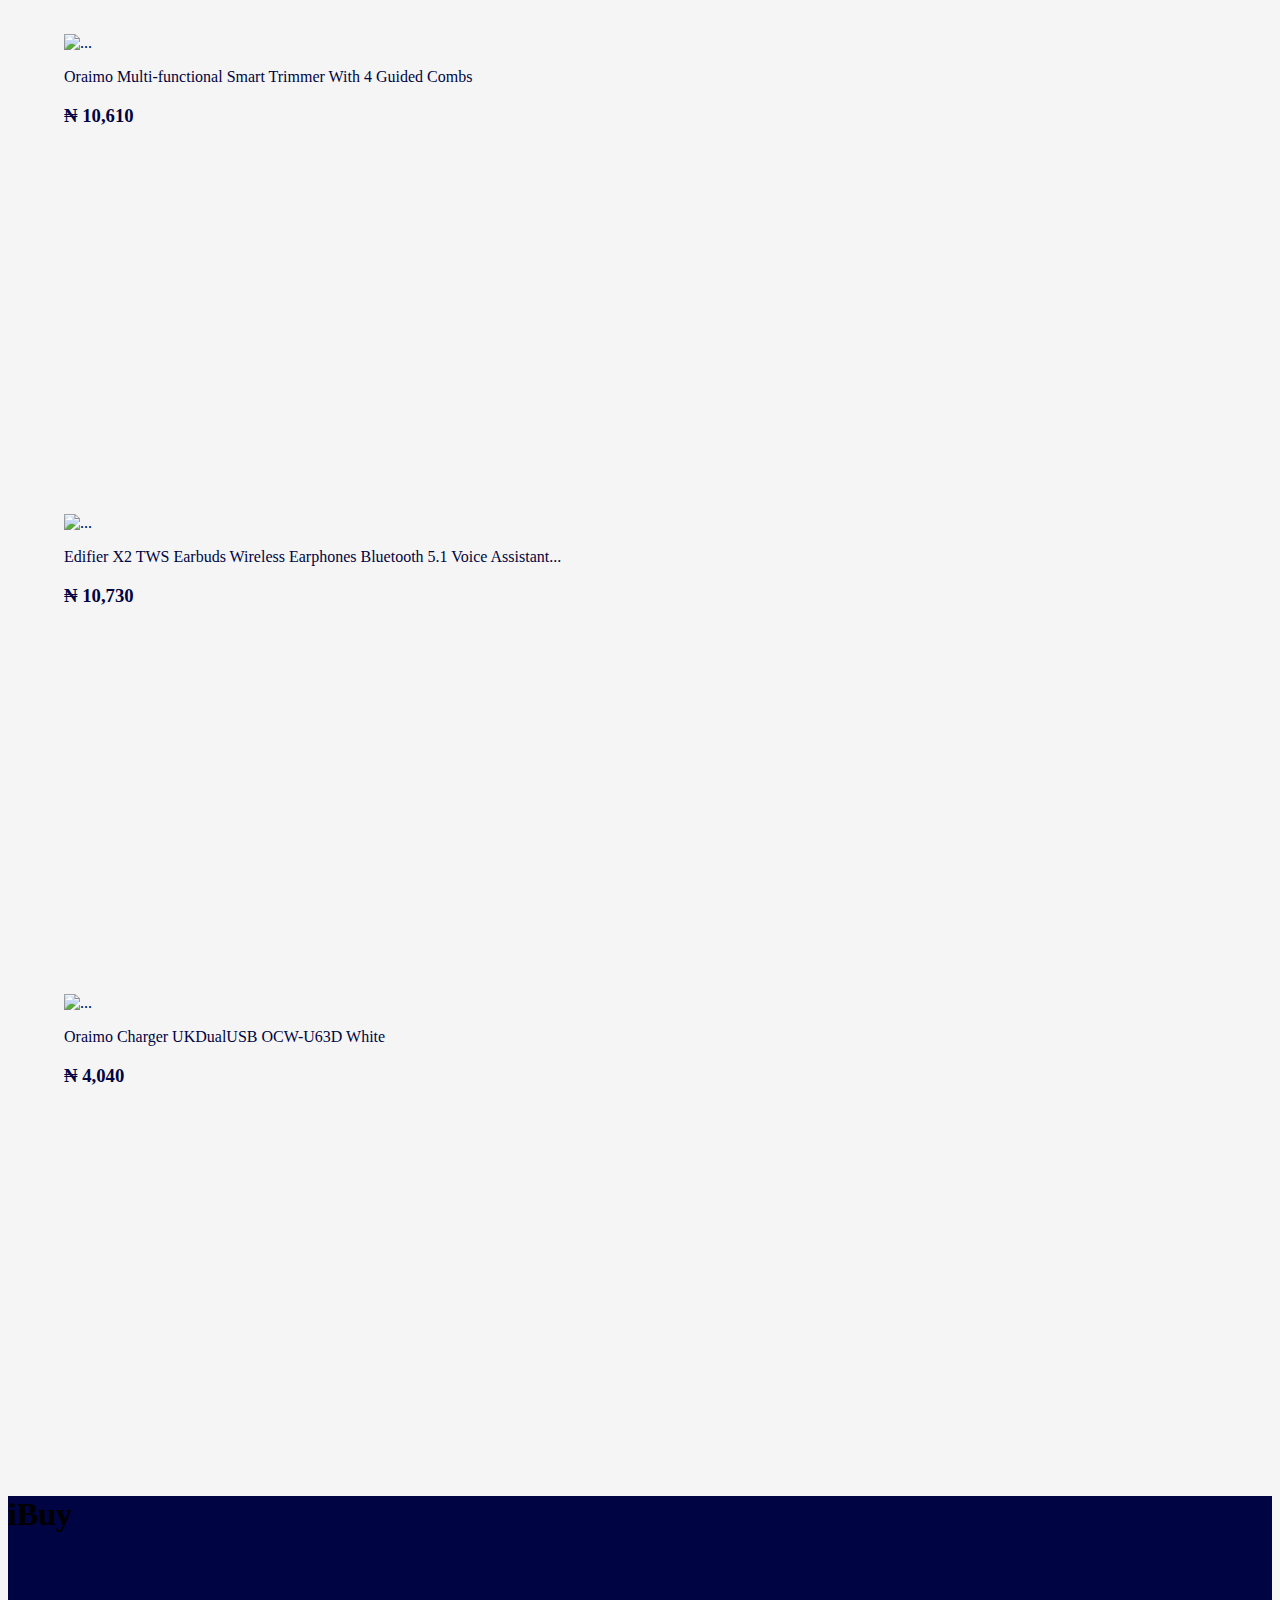
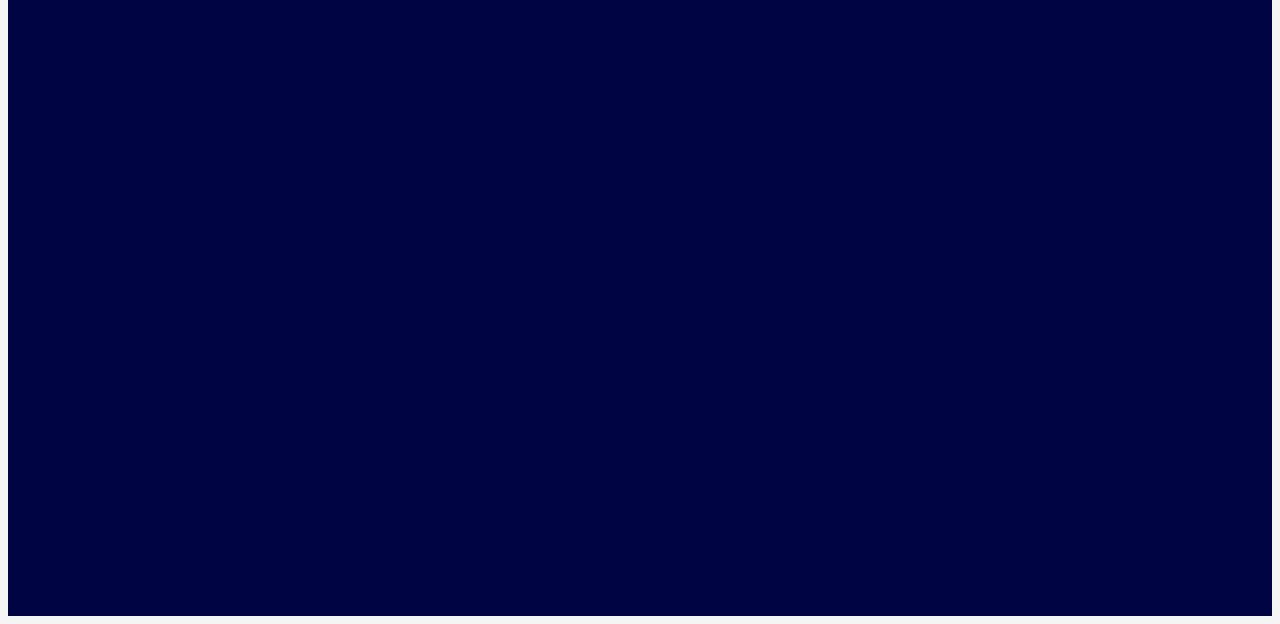
==== commit 7eae1f54: "Added more stocks and created the cart page" ====
--- a/HTML Files/index.html
+++ b/HTML Files/index.html
@@ -185,71 +185,270 @@
                 </div>
             </section>
 
-            <!-- -------- Stock Section -------- -->
-            <section class="stock-section">
+            <!-- -------- Limited Stock Section -------- -->
+            <section class="stock-section mb-3">
                 <nav class="section-nav">
                     <a href="#" class="text-decoration-none">
                         <h2>Limited Stock Deals</h2>
                     </a>
                 </nav>
+                <div class="container-fluid" style="width: 100%;">
+                    <div class="row flex-row flex-nowrap" style="white-space: nowrap; overflow-x: auto;">
+                        <div class="col-2 stock-box me-4">
+                            <a href="fast.html">
+                                <div class="card shadow" style="width: 18rem;">
+                                    <img src="https://ng.jumia.is/unsafe/fit-in/300x300/filters:fill(white)/product/20/385178/1.jpg?1671" class="card-img-top" alt="...">
+                                    <div class="card-body">
+                                      <p class="card-text text-wrap">MOVEFAST 22.5W Super Fast Charging10000 MAH Power Banks</p>
+                                      <h3>₦ 6,500</h3>
+                                    </div>
+                                </div>
+                            </a>
+                        </div>
+                        <div class=" col-2 stock-box mx-4">
+                            <a href="#">
+                                <div class="card shadow" style="width: 18rem;">
+                                    <img src="https://ng.jumia.is/unsafe/fit-in/300x300/filters:fill(white)/product/49/795217/1.jpg?9070" class="card-img-top" alt="...">
+                                    <div class="card-body">
+                                      <p class="card-text text-wrap">Oraimo 27000mAh Massive Powerbank OPB-P271D Traveller 3 Byte</p>
+                                      <h3>₦ 19,690</h3>
+                                    </div>
+                                </div>
+                            </a>
+                        </div>
+                        <div class=" col-2 stock-box mx-4">
+                            <a href="#">
+                                <div class="card shadow" style="width: 18rem;">
+                                    <img src="https://ng.jumia.is/unsafe/fit-in/300x300/filters:fill(white)/product/04/6428991/1.jpg?9138" class="card-img-top" alt="...">
+                                    <div class="card-body">
+                                      <p class="card-text text-wrap">XIAOMI A1 Plus, 6.52" 4G LTE, 2GB/32GB Memory, Fingerprint, Face ID Recognition...
+
+                                      </p>
+                                      <h3>₦ 54,000</h3>
+                                    </div>
+                                </div>
+                            </a>
+                        </div>
+                        <div class=" col-2 stock-box mx-4">
+                            <a href="#">
+                                <div class="card shadow" style="width: 18rem;">
+                                    <img src="https://ng.jumia.is/unsafe/fit-in/300x300/filters:fill(white)/product/66/5153201/1.jpg?5028" class="card-img-top" alt="...">
+                                    <div class="card-body">
+                                      <p class="card-text text-wrap">2021 Men's Casual Board Running Sneakers - White/Black</p>
+                                      <h3>₦ 8,100</h3>
+                                    </div>
+                                </div>
+                            </a>
+                        </div>
+                        <div class=" col-2 stock-box mx-4">
+                            <a href="#">
+                                <div class="card shadow" style="width: 18rem;">
+                                    <img src="https://ng.jumia.is/unsafe/fit-in/300x300/filters:fill(white)/product/31/449928/1.jpg?0609" class="card-img-top" alt="...">
+                                    <div class="card-body">
+                                      <p class="card-text text-wrap">Schweppes Ginger Can 33cl x6</p>
+                                      <h3>₦ 1,550</h3>
+                                    </div>
+                                </div>
+                            </a>
+                        </div>
+                        <div class=" col-2 stock-box mx-4">
+                            <a href="#">
+                                <div class="card shadow" style="width: 18rem;">
+                                    <img src="https://ng.jumia.is/unsafe/fit-in/300x300/filters:fill(white)/product/26/1631921/1.jpg?1484" class="card-img-top" alt="...">
+                                    <div class="card-body">
+                                      <p class="card-text text-wrap">Kuhl 32 Inch Full HD LED TV + 2 Years Warranty</p>
+                                      <h3>₦ 51,990</h3>
+                                    </div>
+                                </div>
+                            </a>
+                        </div>
+                        <div class=" col-2 stock-box mx-4">
+                            <a href="#">
+                                <div class="card shadow" style="width: 18rem;">
+                                    <img src="https://ng.jumia.is/unsafe/fit-in/300x300/filters:fill(white)/product/13/5941591/1.jpg?9427" class="card-img-top" alt="...">
+                                    <div class="card-body">
+                                      <p class="card-text text-wrap">itel 5W Charger With Free Cable - Black</p>
+                                      <h3>₦ 1,990</h3>
+                                    </div>
+                                </div>
+                            </a>
+                        </div>
+                        <div class=" col-2 stock-box mx-4">
+                            <a href="#">
+                                <div class="card shadow" style="width: 18rem;">
+                                    <img src="https://ng.jumia.is/unsafe/fit-in/300x300/filters:fill(white)/product/74/523389/1.jpg?7424" class="card-img-top" alt="...">
+                                    <div class="card-body">
+                                      <p class="card-text text-wrap">itel 20000mAh Dual Output & Dual Output Fast Charging Power Bank</p>
+                                      <h3>₦ 8,740</h3>
+                                    </div>
+                                </div>
+                            </a>
+                        </div>
+                        <div class=" col-2 stock-box mx-4">
+                            <a href="#">
+                                <div class="card shadow" style="width: 18rem;">
+                                    <img src="https://ng.jumia.is/unsafe/fit-in/300x300/filters:fill(white)/product/37/885728/1.jpg?8892" class="card-img-top" alt="...">
+                                    <div class="card-body">
+                                      <p class="card-text text-wrap">Indomie Regular Chicken Flavour 70G X 40 (Indomie)</p>
+                                      <h3>₦ 4,000</h3>
+                                    </div>
+                                </div>
+                            </a>
+                        </div>
+                        <div class=" col-2 stock-box mx-4">
+                            <a href="#">
+                                <div class="card shadow" style="width: 18rem;">
+                                    <img src="https://ng.jumia.is/unsafe/fit-in/300x300/filters:fill(white)/product/20/887177/1.jpg?6173" class="card-img-top" alt="...">
+                                    <div class="card-body">
+                                      <p class="card-text text-wrap">Smartwatch With Camera SIM Card TF/SD Card Slot-GT08</p>
+                                      <h3>₦ 6,930</h3>
+                                    </div>
+                                </div>
+                            </a>
+                        </div>
+                    </div>
+                </div>
+            </section>
+
+            <!-- Official Store Section -->
+            <section class="stock-section mb-2">
+                <nav class="section-nav">
+                    <a href="#" class="text-decoration-none">
+                        <h2>Official Store Deals</h2>
+                    </a>
+                </nav>
+                <div class="container-fluid" style="width: 100%;">
+                    <div class="row flex-row flex-nowrap" style="white-space: nowrap; overflow-x: auto;">
+                        <div class=" col-2 stock-box me-4">
+                            <a href="#">
+                                <div class="card shadow" style="width: 18rem;">
+                                    <img src="https://ng.jumia.is/unsafe/fit-in/300x300/filters:fill(white)/product/49/311665/1.jpg?1273" class="card-img-top" alt="...">
+                                    <div class="card-body">
+                                      <p class="card-text text-wrap">Skyrun 118 Litres Double Door Top Mount Fridge BCD-118HC Sliver</p>
+                                      <h3>₦ 148,990</h3>
+                                    </div>
+                                </div>
+                            </a>
+                        </div>
+                        <div class=" col-2 stock-box mx-4">
+                            <a href="#">
+                                <div class="card shadow" style="width: 18rem;">
+                                    <img src="https://ng.jumia.is/unsafe/fit-in/300x300/filters:fill(white)/product/46/460869/1.jpg?6600" class="card-img-top" alt="...">
+                                    <div class="card-body">
+                                      <p class="card-text text-wrap">Jameson Irish Whiskey 70cl (Jameson)</p>
+                                      <h3>₦ 9,981</h3>
+                                    </div>
+                                </div>
+                            </a>
+                        </div>
+                        <div class=" col-2 stock-box mx-4">
+                            <a href="#">
+                                <div class="card shadow" style="width: 18rem;">
+                                    <img src="https://ng.jumia.is/unsafe/fit-in/300x300/filters:fill(white)/product/91/017007/1.jpg?8558" class="card-img-top" alt="...">
+                                    <div class="card-body">
+                                      <p class="card-text text-wrap">Quinix Water Purifier / Filter Replacement Kit</p>
+                                      <h3>₦ 10,898</h3>
+                                    </div>
+                                </div>
+                            </a>
+                        </div>
+                        <div class=" col-2 stock-box mx-4">
+                            <a href="#">
+                                <div class="card shadow" style="width: 18rem;">
+                                    <img src="https://ng.jumia.is/unsafe/fit-in/300x300/filters:fill(white)/product/29/3531721/1.jpg?0747" class="card-img-top" alt="...">
+                                    <div class="card-body">
+                                      <p class="card-text text-wrap">Oraimo Power-Bank OPB-P208DN 20KmAh</p>
+                                      <h3>₦ 12,700</h3>
+                                    </div>
+                                </div>
+                            </a>
+                        </div>
+                        <div class=" col-2 stock-box mx-4">
+                            <a href="#">
+                                <div class="card shadow" style="width: 18rem;">
+                                    <img src="https://ng.jumia.is/unsafe/fit-in/300x300/filters:fill(white)/product/83/975236/1.jpg?9904" class="card-img-top" alt="...">
+                                    <div class="card-body">
+                                      <p class="card-text text-wrap">Qasa RECHARGEABLE LANTERN WITH SOLAR PANEL</p>
+                                      <h3>₦ 3,990</h3>
+                                    </div>
+                                </div>
+                            </a>
+                        </div>
+                        <div class=" col-2 stock-box mx-4">
+                            <a href="#">
+                                <div class="card shadow" style="width: 18rem;">
+                                    <img src="https://ng.jumia.is/unsafe/fit-in/300x300/filters:fill(white)/product/16/9523401/1.jpg?0863" class="card-img-top" alt="...">
+                                    <div class="card-body">
+                                      <p class="card-text text-wrap">NIVEA Pearl & Beauty Anti-Perspirant Roll-on For Women, 48h - 50ml (Pack Of 3)</p>
+                                      <h3>₦ 2,230</h3>
+                                    </div>
+                                </div>
+                            </a>
+                        </div>
+                        <div class=" col-2 stock-box mx-4">
+                            <a href="#">
+                                <div class="card shadow" style="width: 18rem;">
+                                    <img src="https://ng.jumia.is/unsafe/fit-in/300x300/filters:fill(white)/product/74/523389/1.jpg?7424" class="card-img-top" alt="...">
+                                    <div class="card-body">
+                                      <p class="card-text text-wrap">itel 20000mAh Dual Output & Dual Output Fast Charging Power Bank</p>
+                                      <h3>₦ 8,740</h3>
+                                    </div>
+                                </div>
+                            </a>
+                        </div>
+                        <div class=" col-2 stock-box mx-4">
+                            <a href="#">
+                                <div class="card shadow" style="width: 18rem;">
+                                    <img src="https://ng.jumia.is/unsafe/fit-in/300x300/filters:fill(white)/product/09/337998/1.jpg?0303" class="card-img-top" alt="...">
+                                    <div class="card-body">
+                                      <p class="card-text text-wrap">Oraimo Multi-functional Smart Trimmer With 4 Guided Combs</p>
+                                      <h3>₦ 10,610</h3>
+                                    </div>
+                                </div>
+                            </a>
+                        </div>
+                        <div class=" col-2 stock-box mx-4">
+                            <a href="#">
+                                <div class="card shadow" style="width: 18rem;">
+                                    <img src="https://ng.jumia.is/unsafe/fit-in/300x300/filters:fill(white)/product/13/566938/1.jpg?4316" class="card-img-top" alt="...">
+                                    <div class="card-body">
+                                      <p class="card-text text-wrap">Edifier X2 TWS Earbuds Wireless Earphones Bluetooth 5.1 Voice Assistant...</p>
+                                      <h3>₦ 10,730</h3>
+                                    </div>
+                                </div>
+                            </a>
+                        </div>
+                        <div class=" col-2 stock-box mx-4">
+                            <a href="#">
+                                <div class="card shadow" style="width: 18rem;">
+                                    <img src="https://ng.jumia.is/unsafe/fit-in/300x300/filters:fill(white)/product/97/465887/1.jpg?0844" class="card-img-top" alt="...">
+                                    <div class="card-body">
+                                      <p class="card-text text-wrap">Oraimo Charger UKDualUSB OCW-U63D White</p>
+                                      <h3>₦ 4,040</h3>
+                                    </div>
+                                </div>
+                            </a>
+                        </div>
+                    </div>
+                </div>
+            </section>
+
+             <!-- -------- Footer -------- -->
+             <footer>
                 <div class="row">
-                    <div class="col-6 col-md-2 stock-box me-5 ms-3">
-                        <a href="#">
-                            <div class="card shadow" style="width: 18rem;">
-                                <img src="https://ng.jumia.is/unsafe/fit-in/300x300/filters:fill(white)/product/50/5744801/1.jpg?5325" class="card-img-top" alt="...">
-                                <div class="card-body">
-                                  <p class="card-text">Oraimo 10000 Mah Power-Bank Dual Fast Charging</p>
-                                  <h3>₦10,000</h3>
-                                </div>
-                            </div>
-                        </a>
-                    </div>
-                    <div class="col-6 col-md-2 stock-box me-5">
-                        <a href="#">
-                            <div class="card shadow" style="width: 18rem;">
-                                <img src="https://ng.jumia.is/unsafe/fit-in/500x500/filters:fill(white)/product/06/7283311/1.jpg?0878" class="card-img-top" alt="...">
-                                <div class="card-body">
-                                  <p class="card-text">Oraimo OPB-P118D 10000 Mah Power-Bank Dual Fast Charging</p>
-                                  <h3>₦10,010</h3>
-                                </div>
-                            </div>
-                        </a>
-                    </div>
-                    <div class="col-6 col-md-2 stock-box me-5">
-                        <a href="#">
-                            <div class="card shadow" style="width: 18rem;">
-                                <img src="https://ng.jumia.is/unsafe/fit-in/300x300/filters:fill(white)/product/95/3011461/1.jpg?0815" class="card-img-top" alt="...">
-                                <div class="card-body">
-                                  <p class="card-text">itel 32" Inches A3250 DLED HD TV Overvoltage Protection</p>
-                                  <h3>₦ 58,427</h3>
-                                </div>
-                            </div>
-                        </a>
-                    </div>
-                    <div class="col-6 col-md-2 stock-box me-5">
-                        <a href="#">
-                            <div class="card shadow" style="width: 18rem;">
-                                <img src="https://ng.jumia.is/unsafe/fit-in/500x500/filters:fill(white)/product/88/7704791/1.jpg?5515" class="card-img-top" alt="...">
-                                <div class="card-body">
-                                  <p class="card-text">T500 Smart Watch Wireless Bluetooth Fitness Strap Black</p>
-                                  <h3>₦ 5,500</h3>
-                                </div>
-                            </div>
-                        </a>
-                    </div>
-                    <div class="col-6 col-md-2 stock-box">
-                        <a href="#">
-                            <div class="card shadow" style="width: 18rem;">
-                                <img src="https://ng.jumia.is/unsafe/fit-in/500x500/filters:fill(white)/product/05/130148/1.jpg?0854" class="card-img-top" alt="...">
-                                <div class="card-body">
-                                  <p class="card-text">Bluetooth Headset + Smart Watch Waterproof Sports Combination Affordable Set</p>
-                                  <h3>₦ 8,640</h3>
-                                </div>
-                            </div>
-                        </a>
-                    </div>
-                </div>
-            </section>
+                    <div class="col-12">
+                        <div class="row">
+                            <div class="col-12 col-md-4">
+                                <h1>iBuy</h1>
+                            </div>
+                            <div class="col-12 col-md-4"></div>
+                            <div class="col-12 col-md-4"></div>
+                        </div>
+                    </div>
+                    <div class="col-12"></div>
+                    <div class="col-12"></div>
+                </div>
+            </footer>
 
         <!-- --------- Script Files --------- -->
         <script src="https://code.jquery.com/jquery-3.6.0.min.js"></script>
--- a/CSS Files/style.css
+++ b/CSS Files/style.css
@@ -63,9 +63,23 @@
     color: #ffb643;
     padding: 20px;
 }
+.stock-section .row .stock-box {
+    height: 30rem !important;
+}
 .stock-section .row .stock-box a .card{
     color: #000442;
+    height: 30rem !important;
 }
+.stock-section .row .stock-box a .card:hover{
+    position: absolute;
+    transform: scale(110%) !important;
+    transition: all 0.7s ease;
+}
+footer {
+    height: 80vh;
+    background: #000442;
+}
+
 @media (max-width: 688px) {
     .find {
         width: 60vw !important;
@@ -92,11 +106,10 @@
     }
     .stock-section .row .stock-box{
         width: 10rem !important;
-        margin-left: 0 !important;
+        height: 28rem !important;
     }
     .stock-section .row .stock-box a .card{
         width: 12rem !important;
         height: 25rem !important;
-        margin: 10px !important;
     }
 }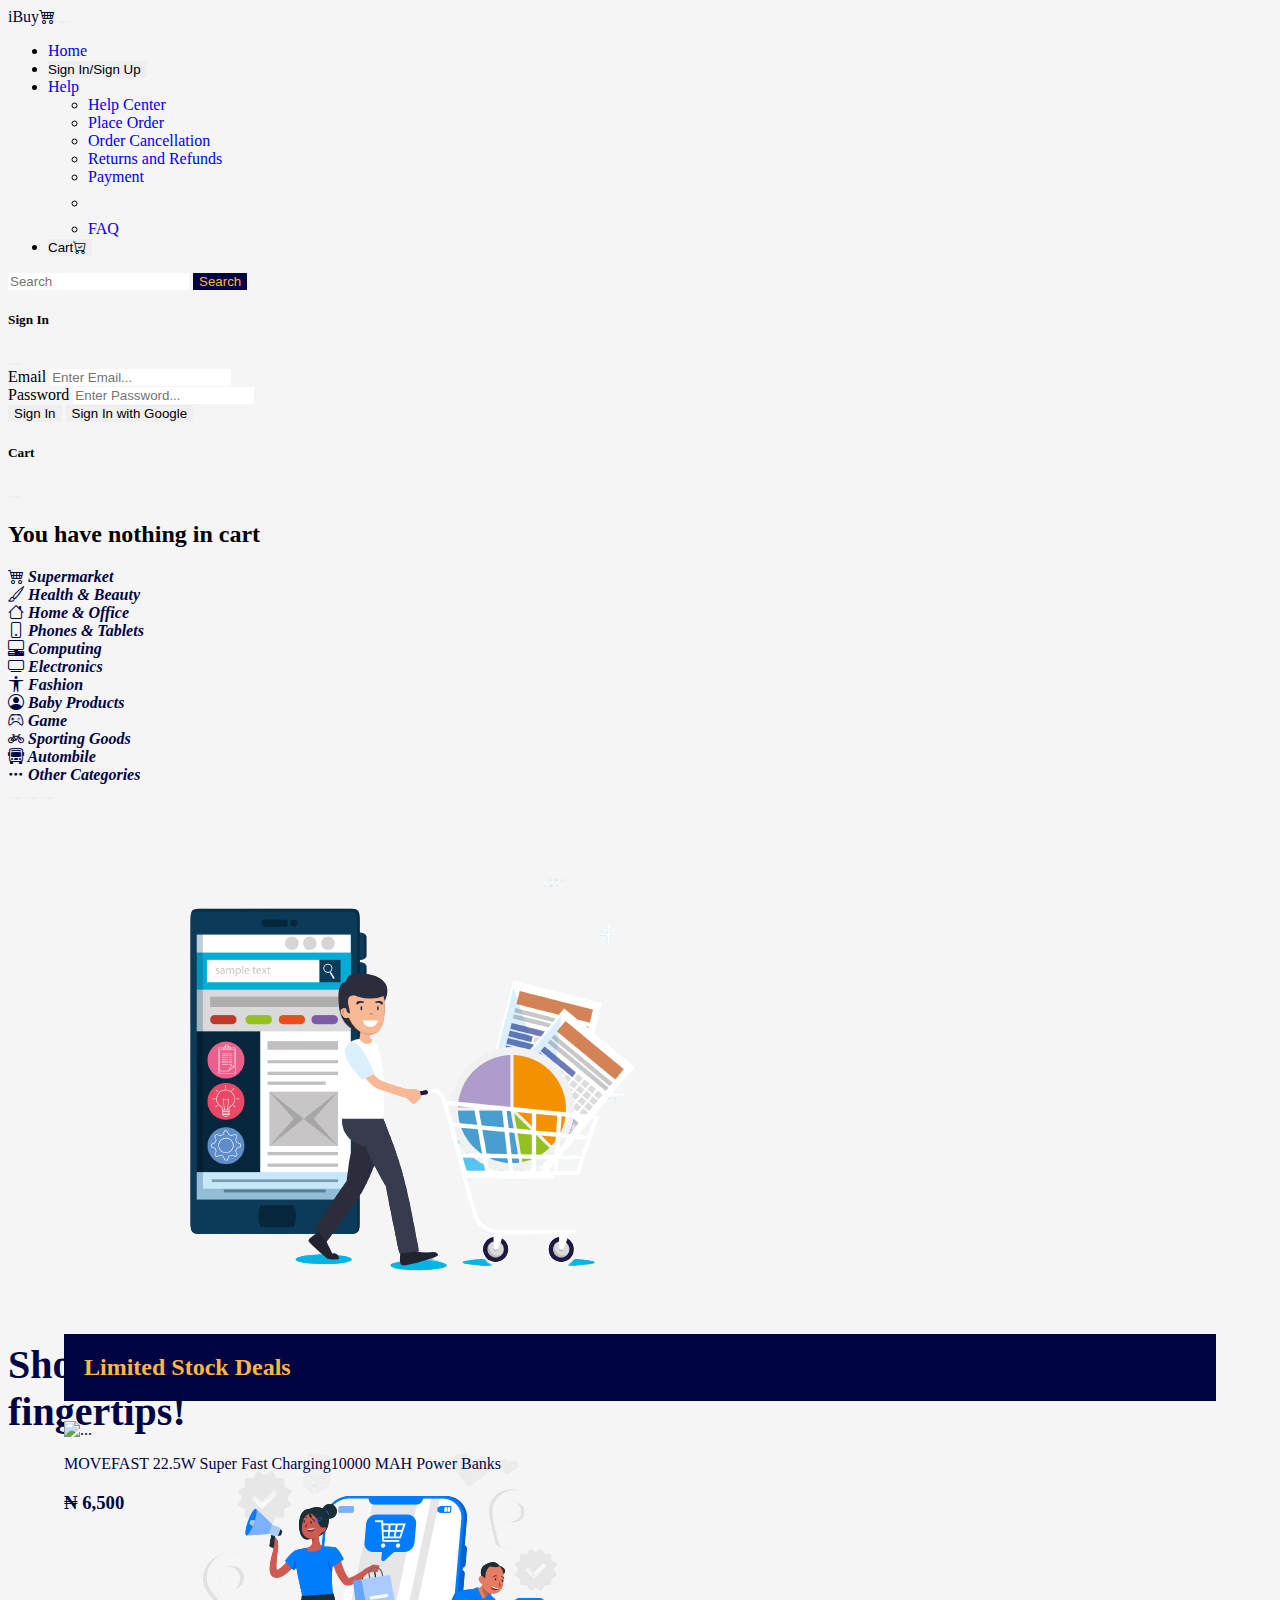
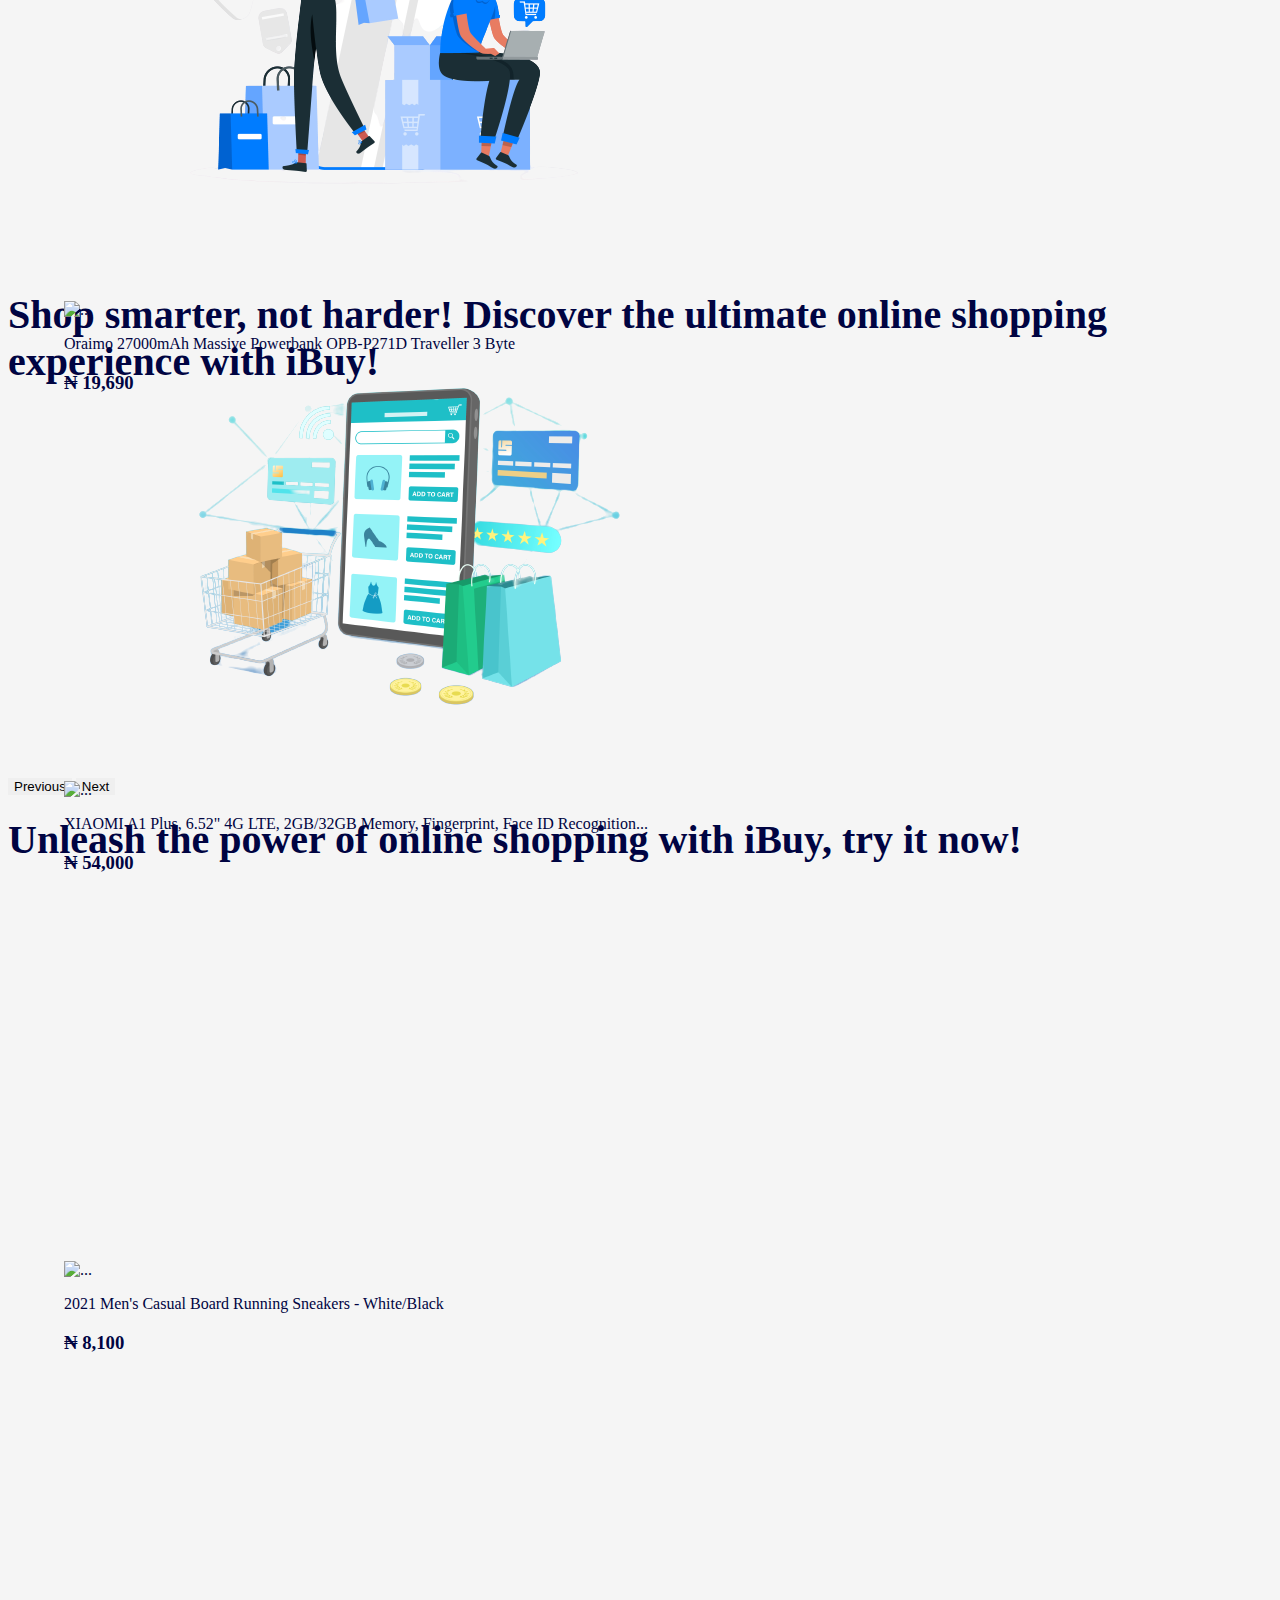
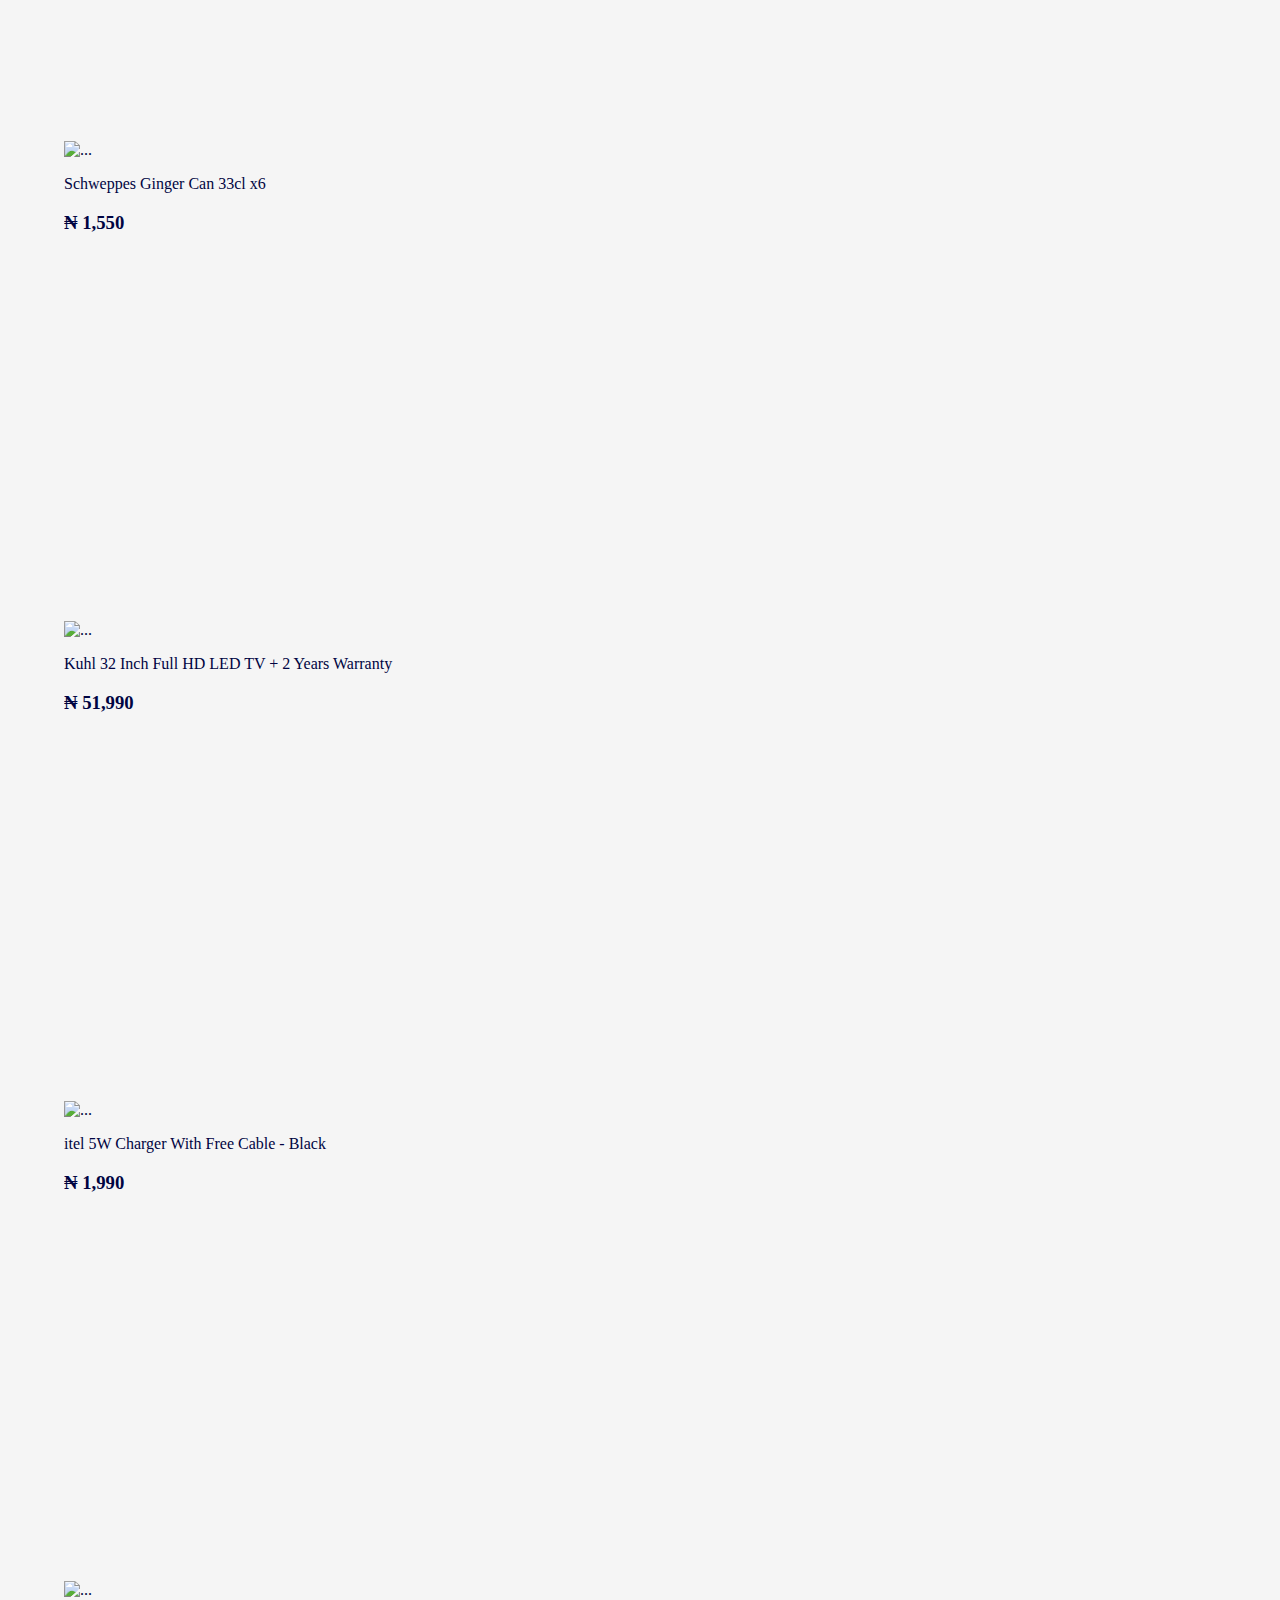
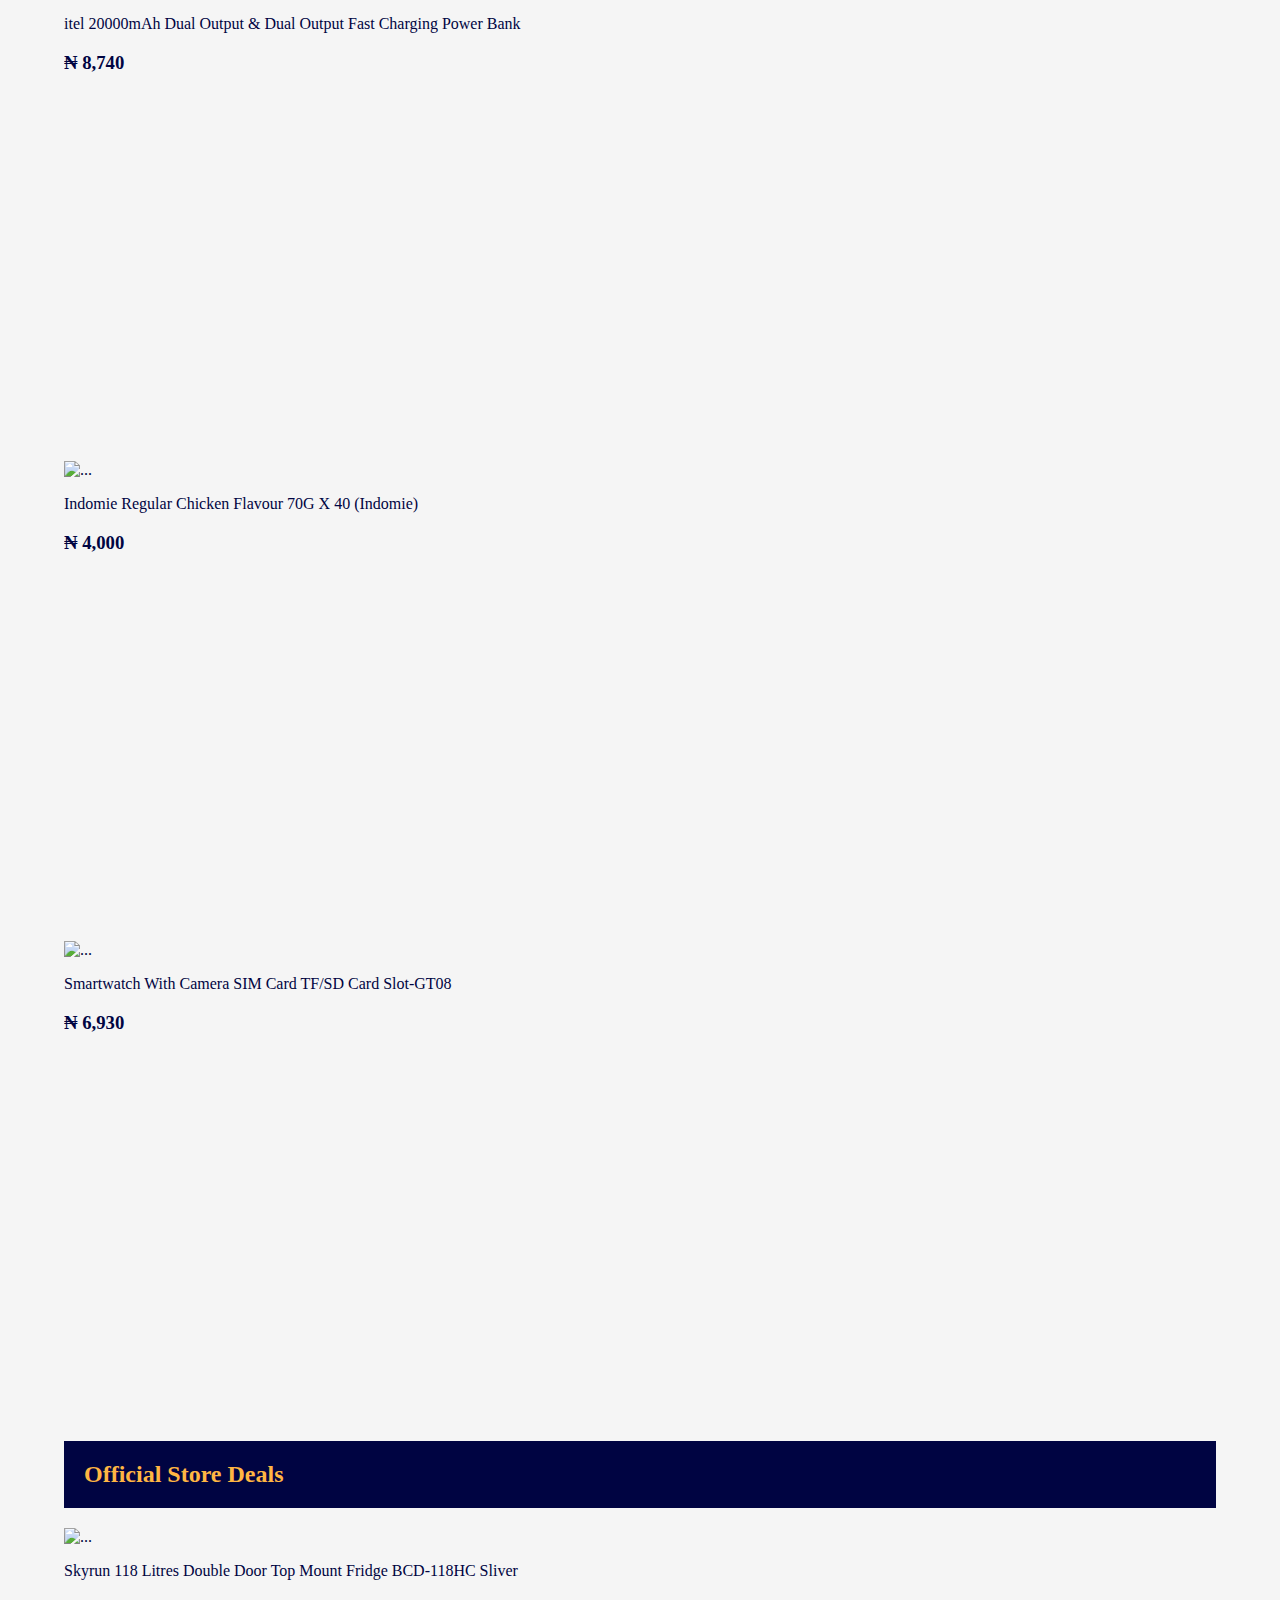
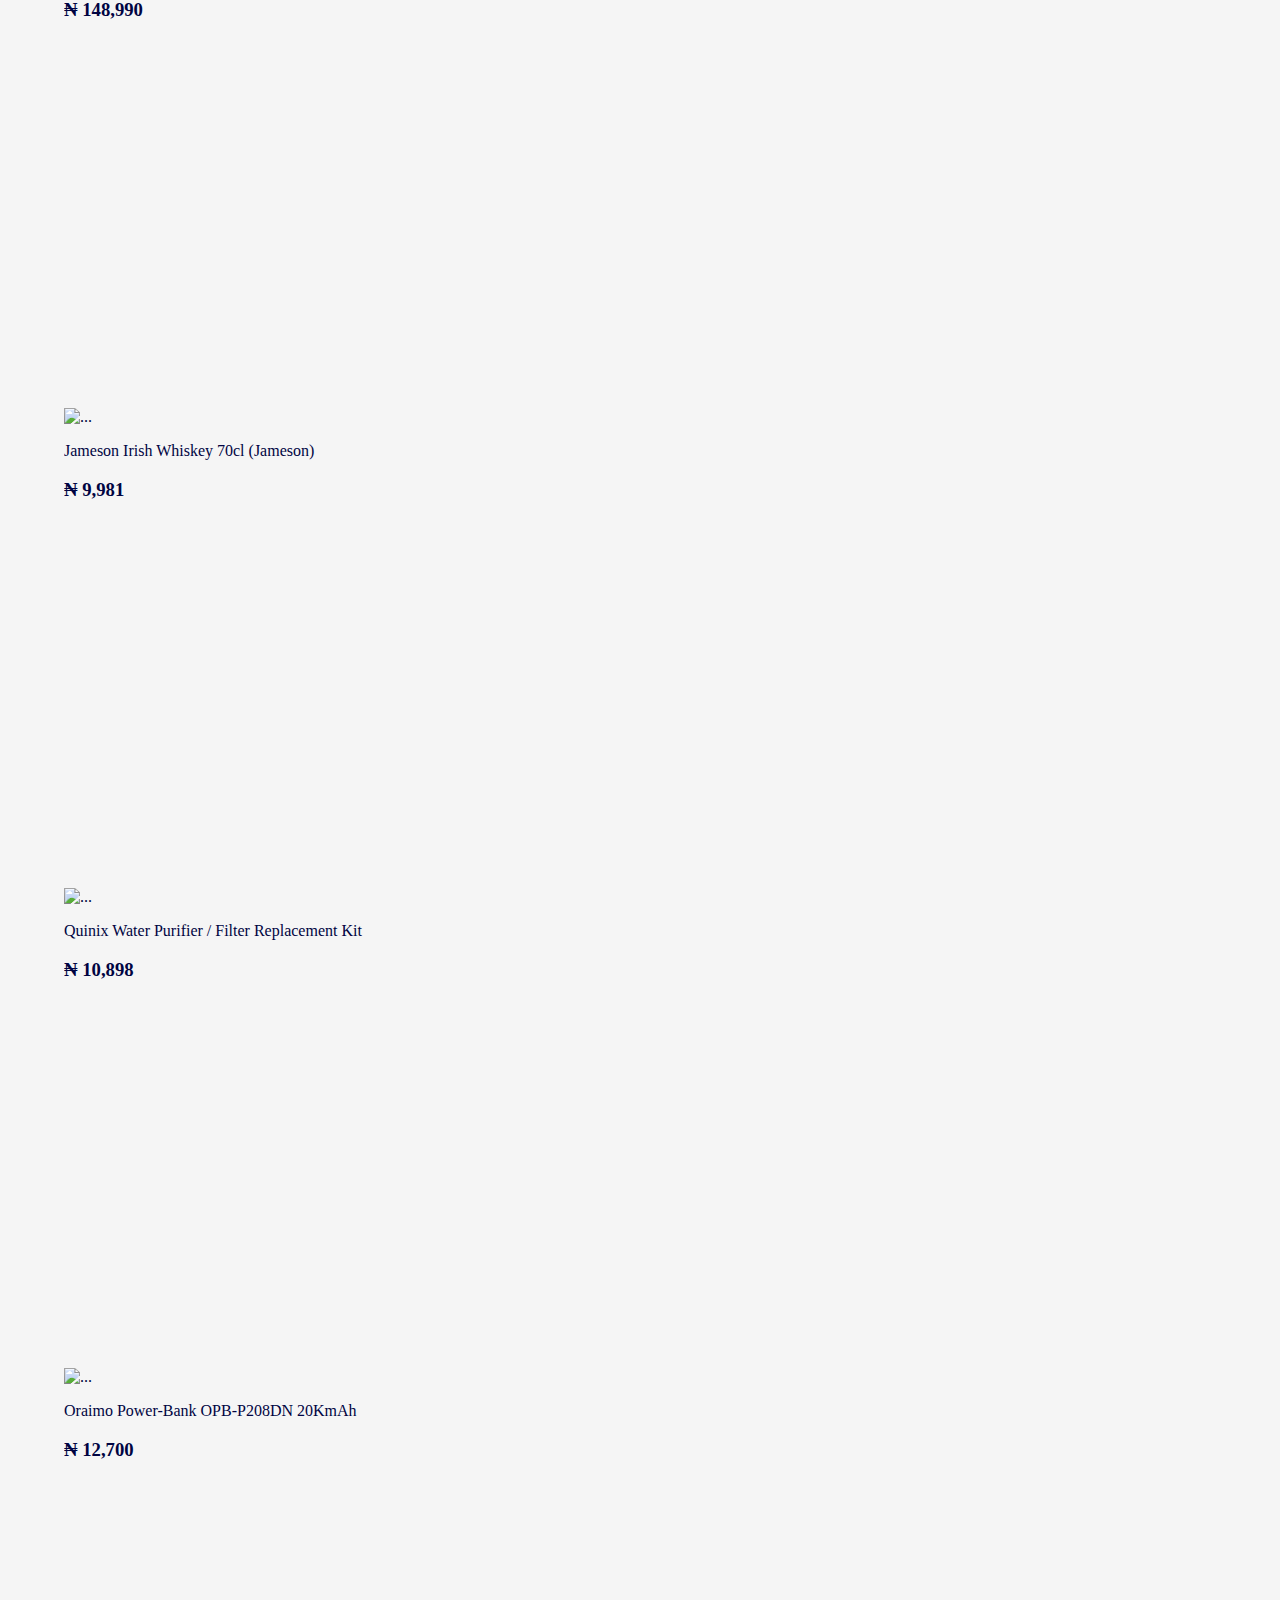
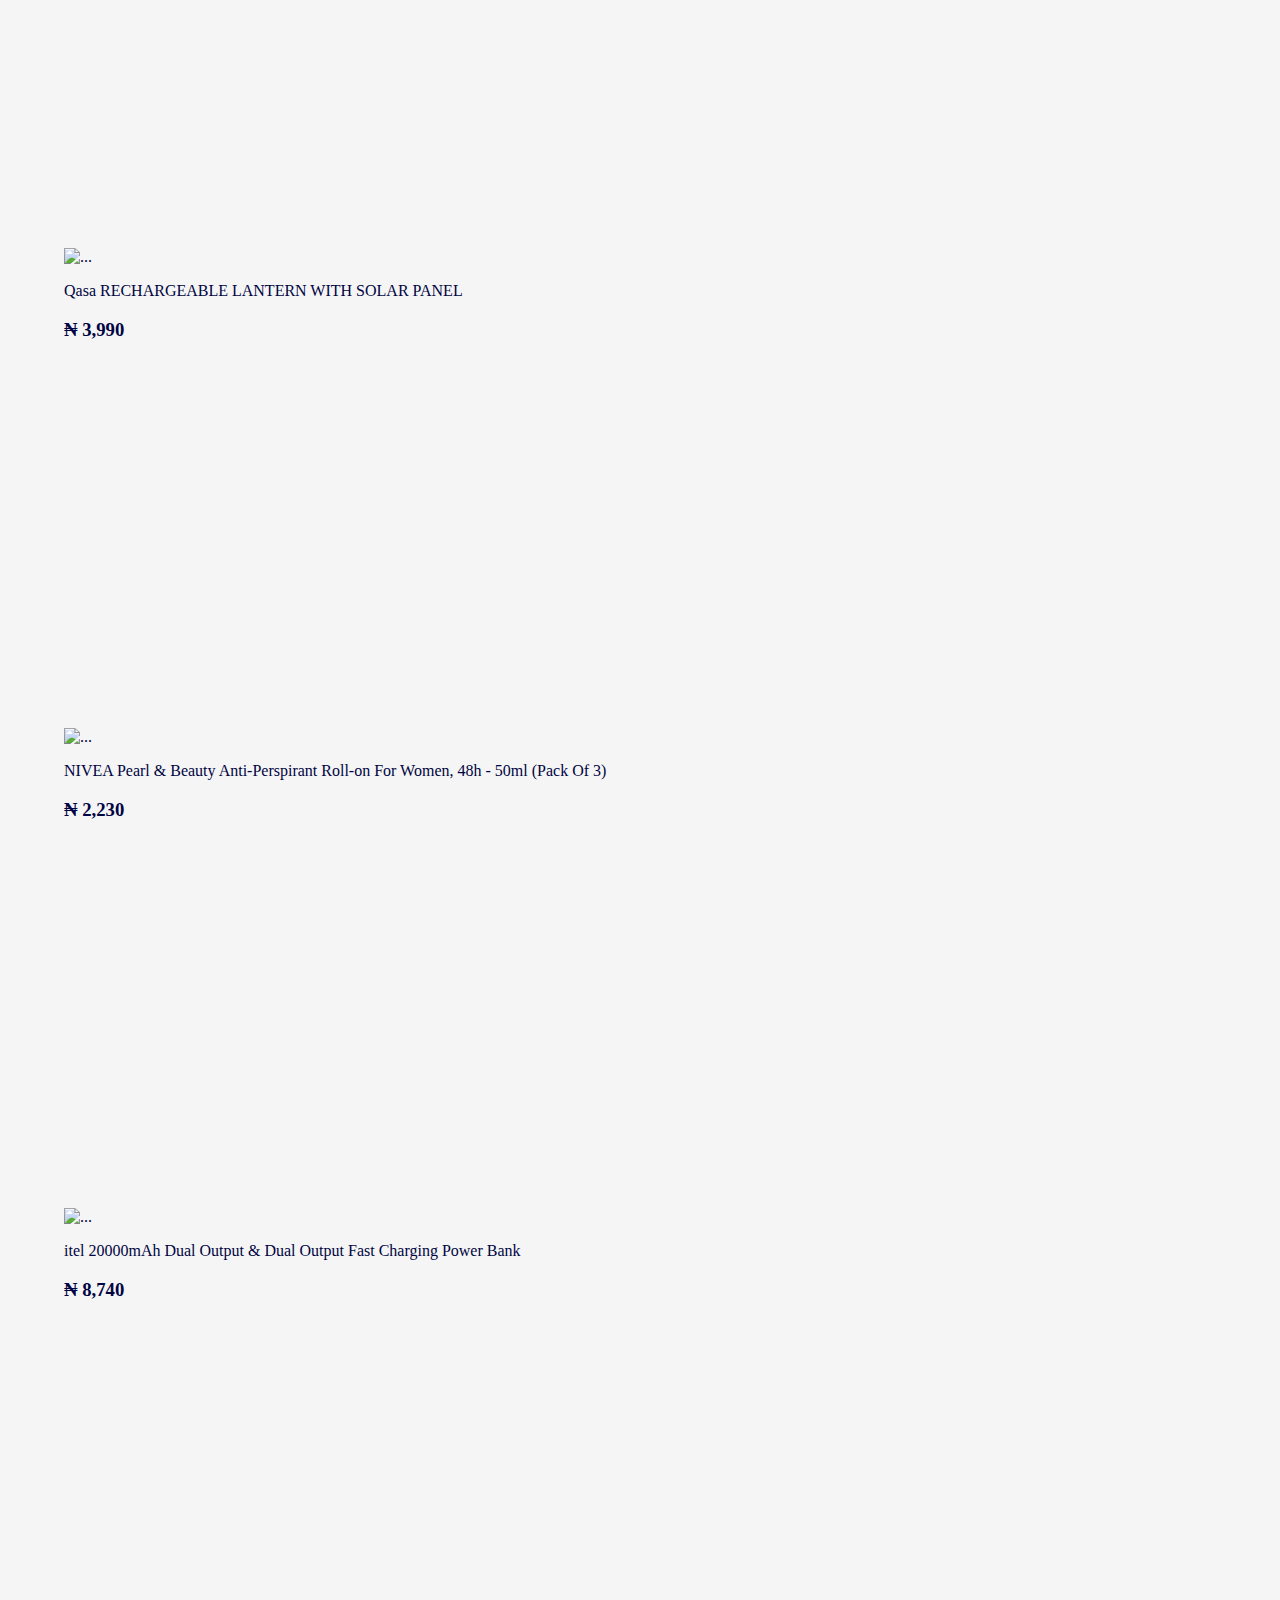
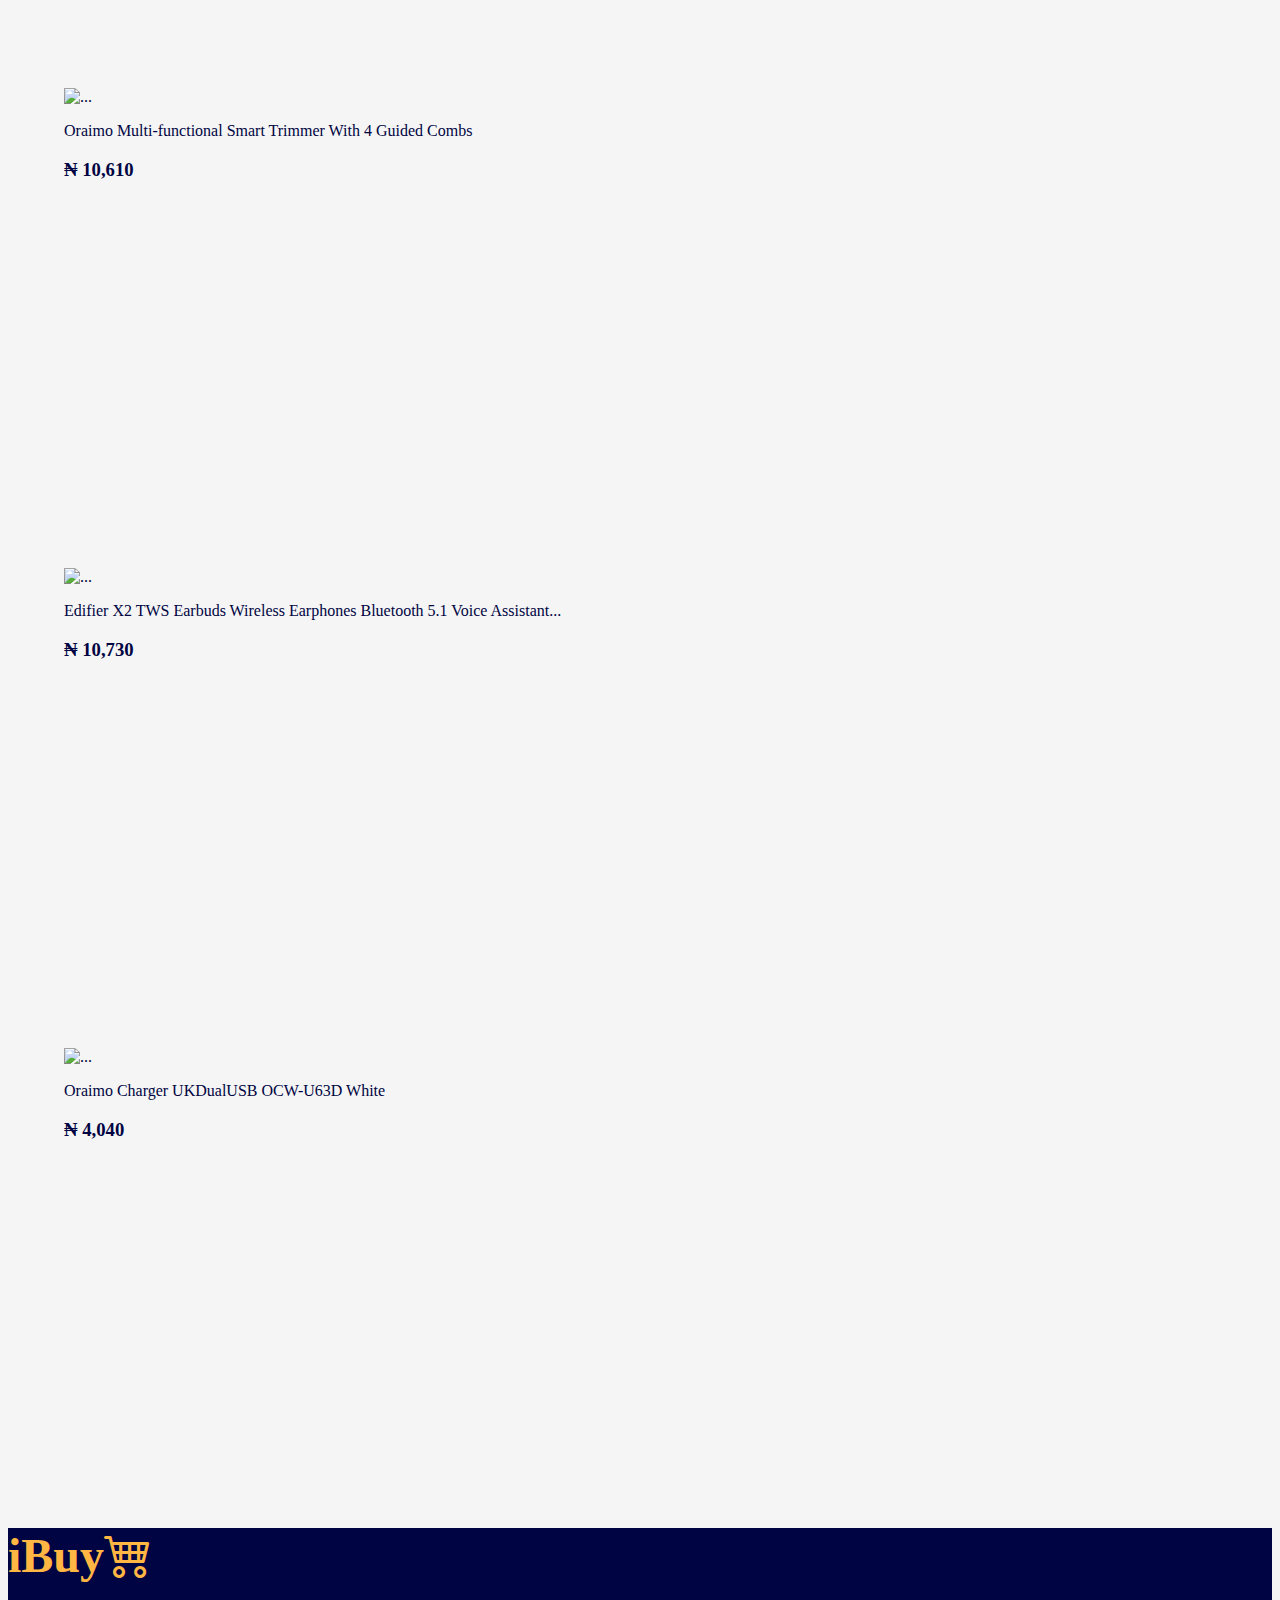
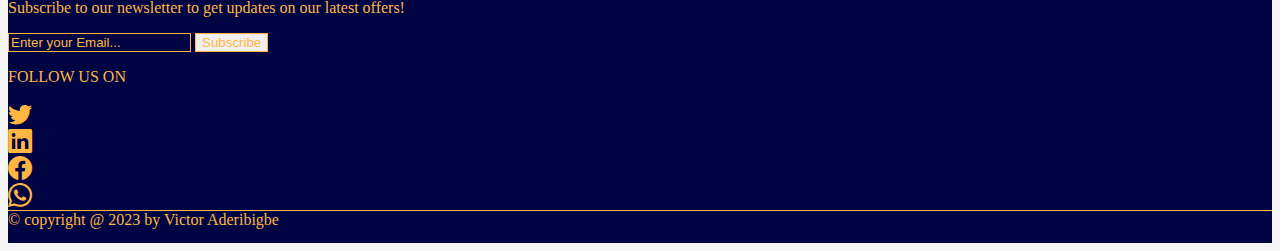
==== commit 456b4a16: "I created footer" ====
--- a/HTML Files/index.html
+++ b/HTML Files/index.html
@@ -20,7 +20,7 @@
             <div class="collapse navbar-collapse ms-5 fw-bold" id="navbarSupportedContent">
                 <ul class="navbar-nav me-auto mb-2 mb-lg-0">
                     <li class="nav-item me-5">
-                        <a class="nav-link active" aria-current="page" href="#">Home</a>
+                        <a class="nav-link active" aria-current="page" href="index.html">Home</a>
                     </li>
                     <li class="nav-item me-5 sign">
                         <button class="btn fw-bold" type="button" data-bs-toggle="offcanvas" data-bs-target="#offcanvasRight" aria-controls="offcanvasRight">Sign In/Sign Up</button>
@@ -89,20 +89,71 @@
             <!-- -------- Hero Section -------- -->
             <section class="hero-section p-3">
                 <div class="row">
-                    <div class="d-none d-md-block col-2">
-                        <div class="row mt-5">
-                            <div class="col-12">
-                                <img src="https://media0.giphy.com/media/d8Emd2WnaJR2HoiHQy/200w.webp?cid=ecf05e47xn0zj8n2a1nas0jeei32be3ux43mu6m7u30gfxlb&rid=200w.webp&ct=g" class="w-100 m-auto rounded mb-2" alt="">
-                            </div>
-                            <div class="col-12">
-                                <img src="https://media2.giphy.com/media/3oxHQiPpJvMtRrImvS/200w.webp?cid=ecf05e478xh4ek67h04rj5ja7so9u9i1rsnovklfw6je7woq&rid=200w.webp&ct=g" class="w-100 m-auto rounded mb-2" alt="">
-                            </div>
-                            <div class="col-12">
-                                <img src="https://media3.giphy.com/media/QW534qz1UEL6qKfv0r/200w.webp?cid=ecf05e47xn0zj8n2a1nas0jeei32be3ux43mu6m7u30gfxlb&rid=200w.webp&ct=g" class="w-100 m-auto rounded" alt="">
-                            </div>
-                        </div>
-                    </div>
-                    <div class="col-12 col-md-8">
+                    <div class="d-none d-md-block col-2 categories">
+                        <div class="row mt-3 ms-5 p-3 bg-light">
+                                <div class="col-12 mb-3">
+                                    <a href="#">
+                                        <i class="bi bi-cart4"> Supermarket</i>
+                                    </a>
+                                </div>
+                                <div class="col-12 mb-3">
+                                    <a href="#">
+                                        <i class="bi bi-brush"> Health & Beauty</i>
+                                    </a>
+                                </div>
+                                <div class="col-12 mb-3">
+                                    <a href="#">
+                                        <i class="bi bi-house"> Home & Office</i>
+                                    </a>
+                                </div>
+                                <div class="col-12 mb-3">
+                                    <a href="#">
+                                        <i class="bi bi-phone"> Phones & Tablets</i>
+                                    </a>
+                                </div>
+                                <div class="col-12 mb-3">
+                                    <a href="#">
+                                        <i class="bi bi-pc-display-horizontal"> Computing</i>
+                                    </a>
+                                </div>
+                                <div class="col-12 mb-3">
+                                    <a href="#">
+                                        <i class="bi bi-tv"> Electronics</i>
+                                    </a>
+                                </div>
+                                <div class="col-12 mb-3">
+                                    <a href="#">
+                                        <i class="bi bi-universal-access"> Fashion</i>
+                                    </a>
+                                </div>
+                                <div class="col-12 mb-3">
+                                    <a href="#">
+                                        <i class="bi bi-person-circle"> Baby Products</i>
+                                    </a>
+                                </div>
+                                <div class="col-12 mb-3">
+                                    <a href="#">
+                                        <i class="bi bi-controller"> Game</i>
+                                    </a>
+                                </div>
+                                <div class="col-12 mb-3">
+                                    <a href="#">
+                                        <i class="bi bi-bicycle"> Sporting Goods</i>
+                                    </a>
+                                </div>
+                                <div class="col-12 mb-3">
+                                    <a href="#">
+                                        <i class="bi bi-bus-front"> Autombile</i>
+                                    </a>
+                                </div>
+                                <div class="col-12 mb-3">
+                                    <a href="#">
+                                        <i class="bi bi-three-dots"> Other Categories</i>
+                                    </a>
+                                </div>
+                        </div>
+                    </div>
+                    <div class="col-12 col-md-8 mt-4">
                         <div id="carouselExampleIndicators" class="carousel slide">
                             <div class="carousel-indicators">
                               <button type="button" data-bs-target="#carouselExampleIndicators" data-bs-slide-to="0" class="active" aria-current="true" aria-label="Slide 1"></button>
@@ -172,10 +223,7 @@
                     <div class="d-none d-md-block col-2">
                         <div class="row">
                             <div class="col-12">
-                                <img src="https://media4.giphy.com/media/bFYAZHHw5VXL9gOMlg/200w.webp?cid=ecf05e47yyg6trs2l5z1qufhphr2ei4ddijs8u3pc9popw07&rid=200w.webp&ct=g" class="w-100 m-auto rounded mb-2" alt="">
-                            </div>
-                            <div class="col-12">
-                                <img src="https://media4.giphy.com/media/3o6ZsYYi4MmCcr9KN2/200w.webp?cid=ecf05e47u8t3mta0fl2ksmkemon589alfnhzruorkas58r6s&rid=200w.webp&ct=g" class="w-100 m-auto rounded mb-2" alt="">
+                                <img src="https://media0.giphy.com/media/d8Emd2WnaJR2HoiHQy/200w.webp?cid=ecf05e47xn0zj8n2a1nas0jeei32be3ux43mu6m7u30gfxlb&rid=200w.webp&ct=g" class="w-100 m-auto rounded mb-2" alt="">
                             </div>
                             <div class="col-12">
                                 <img src="https://media3.giphy.com/media/veCY1SBYNKpPlOoxXp/200w.webp?cid=ecf05e47x2pbfk21wmedcq3phlq4gr0ft1qpdosq0bangllr&rid=200w.webp&ct=g" class="w-100 m-auto rounded" alt="">
@@ -206,7 +254,7 @@
                             </a>
                         </div>
                         <div class=" col-2 stock-box mx-4">
-                            <a href="#">
+                            <a href="fast.html">
                                 <div class="card shadow" style="width: 18rem;">
                                     <img src="https://ng.jumia.is/unsafe/fit-in/300x300/filters:fill(white)/product/49/795217/1.jpg?9070" class="card-img-top" alt="...">
                                     <div class="card-body">
@@ -217,7 +265,7 @@
                             </a>
                         </div>
                         <div class=" col-2 stock-box mx-4">
-                            <a href="#">
+                            <a href="fast.html">
                                 <div class="card shadow" style="width: 18rem;">
                                     <img src="https://ng.jumia.is/unsafe/fit-in/300x300/filters:fill(white)/product/04/6428991/1.jpg?9138" class="card-img-top" alt="...">
                                     <div class="card-body">
@@ -230,7 +278,7 @@
                             </a>
                         </div>
                         <div class=" col-2 stock-box mx-4">
-                            <a href="#">
+                            <a href="fast.html">
                                 <div class="card shadow" style="width: 18rem;">
                                     <img src="https://ng.jumia.is/unsafe/fit-in/300x300/filters:fill(white)/product/66/5153201/1.jpg?5028" class="card-img-top" alt="...">
                                     <div class="card-body">
@@ -241,7 +289,7 @@
                             </a>
                         </div>
                         <div class=" col-2 stock-box mx-4">
-                            <a href="#">
+                            <a href="fast.html">
                                 <div class="card shadow" style="width: 18rem;">
                                     <img src="https://ng.jumia.is/unsafe/fit-in/300x300/filters:fill(white)/product/31/449928/1.jpg?0609" class="card-img-top" alt="...">
                                     <div class="card-body">
@@ -252,7 +300,7 @@
                             </a>
                         </div>
                         <div class=" col-2 stock-box mx-4">
-                            <a href="#">
+                            <a href="fast.html">
                                 <div class="card shadow" style="width: 18rem;">
                                     <img src="https://ng.jumia.is/unsafe/fit-in/300x300/filters:fill(white)/product/26/1631921/1.jpg?1484" class="card-img-top" alt="...">
                                     <div class="card-body">
@@ -263,7 +311,7 @@
                             </a>
                         </div>
                         <div class=" col-2 stock-box mx-4">
-                            <a href="#">
+                            <a href="fast.html">
                                 <div class="card shadow" style="width: 18rem;">
                                     <img src="https://ng.jumia.is/unsafe/fit-in/300x300/filters:fill(white)/product/13/5941591/1.jpg?9427" class="card-img-top" alt="...">
                                     <div class="card-body">
@@ -274,7 +322,7 @@
                             </a>
                         </div>
                         <div class=" col-2 stock-box mx-4">
-                            <a href="#">
+                            <a href="fast.html">
                                 <div class="card shadow" style="width: 18rem;">
                                     <img src="https://ng.jumia.is/unsafe/fit-in/300x300/filters:fill(white)/product/74/523389/1.jpg?7424" class="card-img-top" alt="...">
                                     <div class="card-body">
@@ -285,7 +333,7 @@
                             </a>
                         </div>
                         <div class=" col-2 stock-box mx-4">
-                            <a href="#">
+                            <a href="fast.html">
                                 <div class="card shadow" style="width: 18rem;">
                                     <img src="https://ng.jumia.is/unsafe/fit-in/300x300/filters:fill(white)/product/37/885728/1.jpg?8892" class="card-img-top" alt="...">
                                     <div class="card-body">
@@ -296,7 +344,7 @@
                             </a>
                         </div>
                         <div class=" col-2 stock-box mx-4">
-                            <a href="#">
+                            <a href="fast.html">
                                 <div class="card shadow" style="width: 18rem;">
                                     <img src="https://ng.jumia.is/unsafe/fit-in/300x300/filters:fill(white)/product/20/887177/1.jpg?6173" class="card-img-top" alt="...">
                                     <div class="card-body">
@@ -320,7 +368,7 @@
                 <div class="container-fluid" style="width: 100%;">
                     <div class="row flex-row flex-nowrap" style="white-space: nowrap; overflow-x: auto;">
                         <div class=" col-2 stock-box me-4">
-                            <a href="#">
+                            <a href="fast.html">
                                 <div class="card shadow" style="width: 18rem;">
                                     <img src="https://ng.jumia.is/unsafe/fit-in/300x300/filters:fill(white)/product/49/311665/1.jpg?1273" class="card-img-top" alt="...">
                                     <div class="card-body">
@@ -331,7 +379,7 @@
                             </a>
                         </div>
                         <div class=" col-2 stock-box mx-4">
-                            <a href="#">
+                            <a href="fast.html">
                                 <div class="card shadow" style="width: 18rem;">
                                     <img src="https://ng.jumia.is/unsafe/fit-in/300x300/filters:fill(white)/product/46/460869/1.jpg?6600" class="card-img-top" alt="...">
                                     <div class="card-body">
@@ -342,7 +390,7 @@
                             </a>
                         </div>
                         <div class=" col-2 stock-box mx-4">
-                            <a href="#">
+                            <a href="fast.html">
                                 <div class="card shadow" style="width: 18rem;">
                                     <img src="https://ng.jumia.is/unsafe/fit-in/300x300/filters:fill(white)/product/91/017007/1.jpg?8558" class="card-img-top" alt="...">
                                     <div class="card-body">
@@ -353,7 +401,7 @@
                             </a>
                         </div>
                         <div class=" col-2 stock-box mx-4">
-                            <a href="#">
+                            <a href="fast.html">
                                 <div class="card shadow" style="width: 18rem;">
                                     <img src="https://ng.jumia.is/unsafe/fit-in/300x300/filters:fill(white)/product/29/3531721/1.jpg?0747" class="card-img-top" alt="...">
                                     <div class="card-body">
@@ -364,7 +412,7 @@
                             </a>
                         </div>
                         <div class=" col-2 stock-box mx-4">
-                            <a href="#">
+                            <a href="fast.html">
                                 <div class="card shadow" style="width: 18rem;">
                                     <img src="https://ng.jumia.is/unsafe/fit-in/300x300/filters:fill(white)/product/83/975236/1.jpg?9904" class="card-img-top" alt="...">
                                     <div class="card-body">
@@ -375,7 +423,7 @@
                             </a>
                         </div>
                         <div class=" col-2 stock-box mx-4">
-                            <a href="#">
+                            <a href="fast.html">
                                 <div class="card shadow" style="width: 18rem;">
                                     <img src="https://ng.jumia.is/unsafe/fit-in/300x300/filters:fill(white)/product/16/9523401/1.jpg?0863" class="card-img-top" alt="...">
                                     <div class="card-body">
@@ -386,7 +434,7 @@
                             </a>
                         </div>
                         <div class=" col-2 stock-box mx-4">
-                            <a href="#">
+                            <a href="fast.html">
                                 <div class="card shadow" style="width: 18rem;">
                                     <img src="https://ng.jumia.is/unsafe/fit-in/300x300/filters:fill(white)/product/74/523389/1.jpg?7424" class="card-img-top" alt="...">
                                     <div class="card-body">
@@ -397,7 +445,7 @@
                             </a>
                         </div>
                         <div class=" col-2 stock-box mx-4">
-                            <a href="#">
+                            <a href="fast.html">
                                 <div class="card shadow" style="width: 18rem;">
                                     <img src="https://ng.jumia.is/unsafe/fit-in/300x300/filters:fill(white)/product/09/337998/1.jpg?0303" class="card-img-top" alt="...">
                                     <div class="card-body">
@@ -408,7 +456,7 @@
                             </a>
                         </div>
                         <div class=" col-2 stock-box mx-4">
-                            <a href="#">
+                            <a href="fast.html">
                                 <div class="card shadow" style="width: 18rem;">
                                     <img src="https://ng.jumia.is/unsafe/fit-in/300x300/filters:fill(white)/product/13/566938/1.jpg?4316" class="card-img-top" alt="...">
                                     <div class="card-body">
@@ -419,7 +467,7 @@
                             </a>
                         </div>
                         <div class=" col-2 stock-box mx-4">
-                            <a href="#">
+                            <a href="fast.html">
                                 <div class="card shadow" style="width: 18rem;">
                                     <img src="https://ng.jumia.is/unsafe/fit-in/300x300/filters:fill(white)/product/97/465887/1.jpg?0844" class="card-img-top" alt="...">
                                     <div class="card-body">
@@ -436,17 +484,42 @@
              <!-- -------- Footer -------- -->
              <footer>
                 <div class="row">
+                    <div class="col-12 footer-info">
+                        <div class="row">
+                            <div class="d-none d-md-block col-12 col-md-4 text-center p-5">
+                                <h1>iBuy</h1><i class="bi bi-cart4"></i>
+                            </div>
+                            <div class="col-12 col-md-4 p-5 text-center">
+                                <p>Subscribe to our newsletter to get updates on our latest offers!</p>
+                                <input type="email" class="form-control" placeholder="Enter your Email...">
+                                <button class="btn w-50 mt-3">Subscribe</button>
+                            </div>
+                            <div class="col-12 col-md-4 p-5 text-center">
+                                <div class="footer-icons w-50 mx-auto">
+                                    <p>FOLLOW US ON</p>
+                                    <div class="row">
+                                        <div class="col-3">
+                                            <a href="https://twitter.com/Vickiejohnn20"><i class="bi bi-twitter"></i></a>
+                                        </div>
+                                        <div class="col-3">
+                                            <a href="https://www.linkedin.com/in/vee-jay"><i class="bi bi-linkedin"></i></a>
+                                        </div>
+                                        <div class="col-3">
+                                            <a href="https://web.facebook.com/victorjohn.aderibigbe.7/"><i class="bi bi-facebook"></i></a>
+                                        </div>
+                                        <div class="col-3">
+                                            <a href="https://wa.me/+2349032317059"><i class="bi bi-whatsapp"></i></a>
+                                        </div>
+                                    </div>
+                                </div>
+                            </div>
+                        </div>
+                    </div>
                     <div class="col-12">
-                        <div class="row">
-                            <div class="col-12 col-md-4">
-                                <h1>iBuy</h1>
-                            </div>
-                            <div class="col-12 col-md-4"></div>
-                            <div class="col-12 col-md-4"></div>
-                        </div>
-                    </div>
-                    <div class="col-12"></div>
-                    <div class="col-12"></div>
+                        <div class="footer-copyright w-25 mx-auto mt-3 text-center">
+                            &copy; copyright @ 2023 by <span>Victor Aderibigbe</span>
+                        </div>
+                    </div>
                 </div>
             </footer>
 
--- a/CSS Files/style.css
+++ b/CSS Files/style.css
@@ -5,6 +5,7 @@
 }
 body {
     background: #f5f5f5;
+    overflow-x: hidden;
 }
 ::-webkit-scrollbar {
 width: 10px;
@@ -37,18 +38,41 @@
 .cart button {
     padding-left: 0;
 }
+.hero-section .row .categories .row .col-12 a {
+    color: #000442 !important;
+    font-weight: bold;
+    transition: all 0.1s ease;
+}
+.hero-section .row .categories .row .col-12 a:hover {
+    color: #ffb643 !important;
+    font-weight: bold;
+}
 .carousel {
-    height: 65vh !important;
+    height: 55vh !important;
     margin: auto !important;
 }
 .carousel .carousel-inner .carousel-item .hero {
-    background-image: url(https://img.freepik.com/free-photo/black-friday-elements-assortment_23-2149074076.jpg?size=626&ext=jpg&uid=R88143231&ga=GA1.1.435754364.1664882235&semt=ais);
+    background-image: url(https://img.freepik.com/free-photo/abstract-orange-background-layout-design-studio-room-web-template-business-report-with-smooth-circle-gradient-color_1258-69033.jpg?size=626&ext=jpg&uid=R88143231&ga=GA1.1.435754364.1664882235&semt=ais);
     background-size: cover;
     background-repeat: no-repeat;
     border-radius: 20px !important;
+    height: 55vh !important;
 }
 .carousel .carousel-inner .carousel-item .hero .row .col-6 .hero-pic {
-    height: 70vh;
+    margin: auto !important;
+    margin-top: 30px !important;
+    height: 60% !important;
+    width: 80% !important;
+}
+.carousel .carousel-inner .carousel-item .hero .row .col-6 .hero-pic img {
+    height: 100% !important;
+}
+.carousel .carousel-inner .carousel-item .hero .row .col-6 .hero-text {
+    margin: auto !important;
+    margin-top: 30px !important;
+    padding: none !important;
+    height: 60% !important;
+    width: 100% !important;
 }
 .carousel .carousel-inner .carousel-item .hero .row .col-6 .hero-text h1 {
     font-size: 40px !important;
@@ -71,13 +95,55 @@
     height: 30rem !important;
 }
 .stock-section .row .stock-box a .card:hover{
-    position: absolute;
     transform: scale(110%) !important;
     transition: all 0.7s ease;
 }
 footer {
-    height: 80vh;
+    height: 35vh;
     background: #000442;
+}
+footer .row .footer-info {
+    border-bottom: 1px solid #ffb643 !important;
+}
+footer .row .col-12 .row .col-12 h1 {
+    color: #ffb643;
+    font-size: 3rem !important;
+    display: inline !important;
+}
+footer .row .col-12 .row .col-12 i {
+    color: #ffb643;
+    font-size: 3rem !important;
+    display: inline !important;
+}
+footer .row .col-12 .row .col-12 p {
+    color: #ffb643;
+    font-size: 1rem !important;
+}
+footer .row .col-12 .row .col-12 input {
+    border: 1px solid #ffb643 !important;
+    color: #ffb643;
+    background: none;
+}
+footer .row .col-12 .row .col-12 input::placeholder {
+    color: #ffb643;
+}
+footer .row .col-12 .row .col-12 .btn {
+    border:1px solid #ffb643 !important;
+    color: #ffb643;
+}
+footer .row .col-12 .row .col-12 .btn:hover {
+    background: #ffb643;
+    color: #000442;
+}
+footer .row .col-12 .row .col-12 .row .col-3 a i {
+    font-size: 1.5rem !important;
+}
+footer .row .col-12 .row .col-12 .row .col-3 a i:hover {
+    color: #f5f5f5;
+    transition: all 0.3s ease;
+}
+footer .row .col-12 .footer-copyright {
+    color: #ffb643;
 }
 
 @media (max-width: 688px) {
@@ -91,15 +157,19 @@
         height: 20vh !important;
     }
     .carousel .carousel-inner .carousel-item .hero .row .hero-div .hero-pic {
-        height: 20vh !important;
+        margin: auto !important;
+        margin-top: 10px !important;
+        height: 80% !important;
+        width: 80% !important;
     }
     .carousel .carousel-inner .carousel-item .hero .row .hero-div .hero-pic img {
-        width: 200px !important;
+        width: 100% !important;
+        height: 100% !important;
     }
     .carousel .carousel-inner .carousel-item .hero .row .hero-text-div .hero-text {
-        padding: none !important;
-        width: 40vw !important;
-        margin-top: 20px !important;
+        margin-top: 10px !important;
+        height: 80% !important;
+        width: 80% !important;
     }
     .carousel .carousel-inner .carousel-item .hero .row .hero-text-div .hero-text h1 {
         font-size: 1.2rem !important;
@@ -112,4 +182,10 @@
         width: 12rem !important;
         height: 25rem !important;
     }
+    footer {
+        height: 60vh;
+    }
+    footer .row .col-12 .footer-copyright {
+        width: 70% !important;
+    }
 }